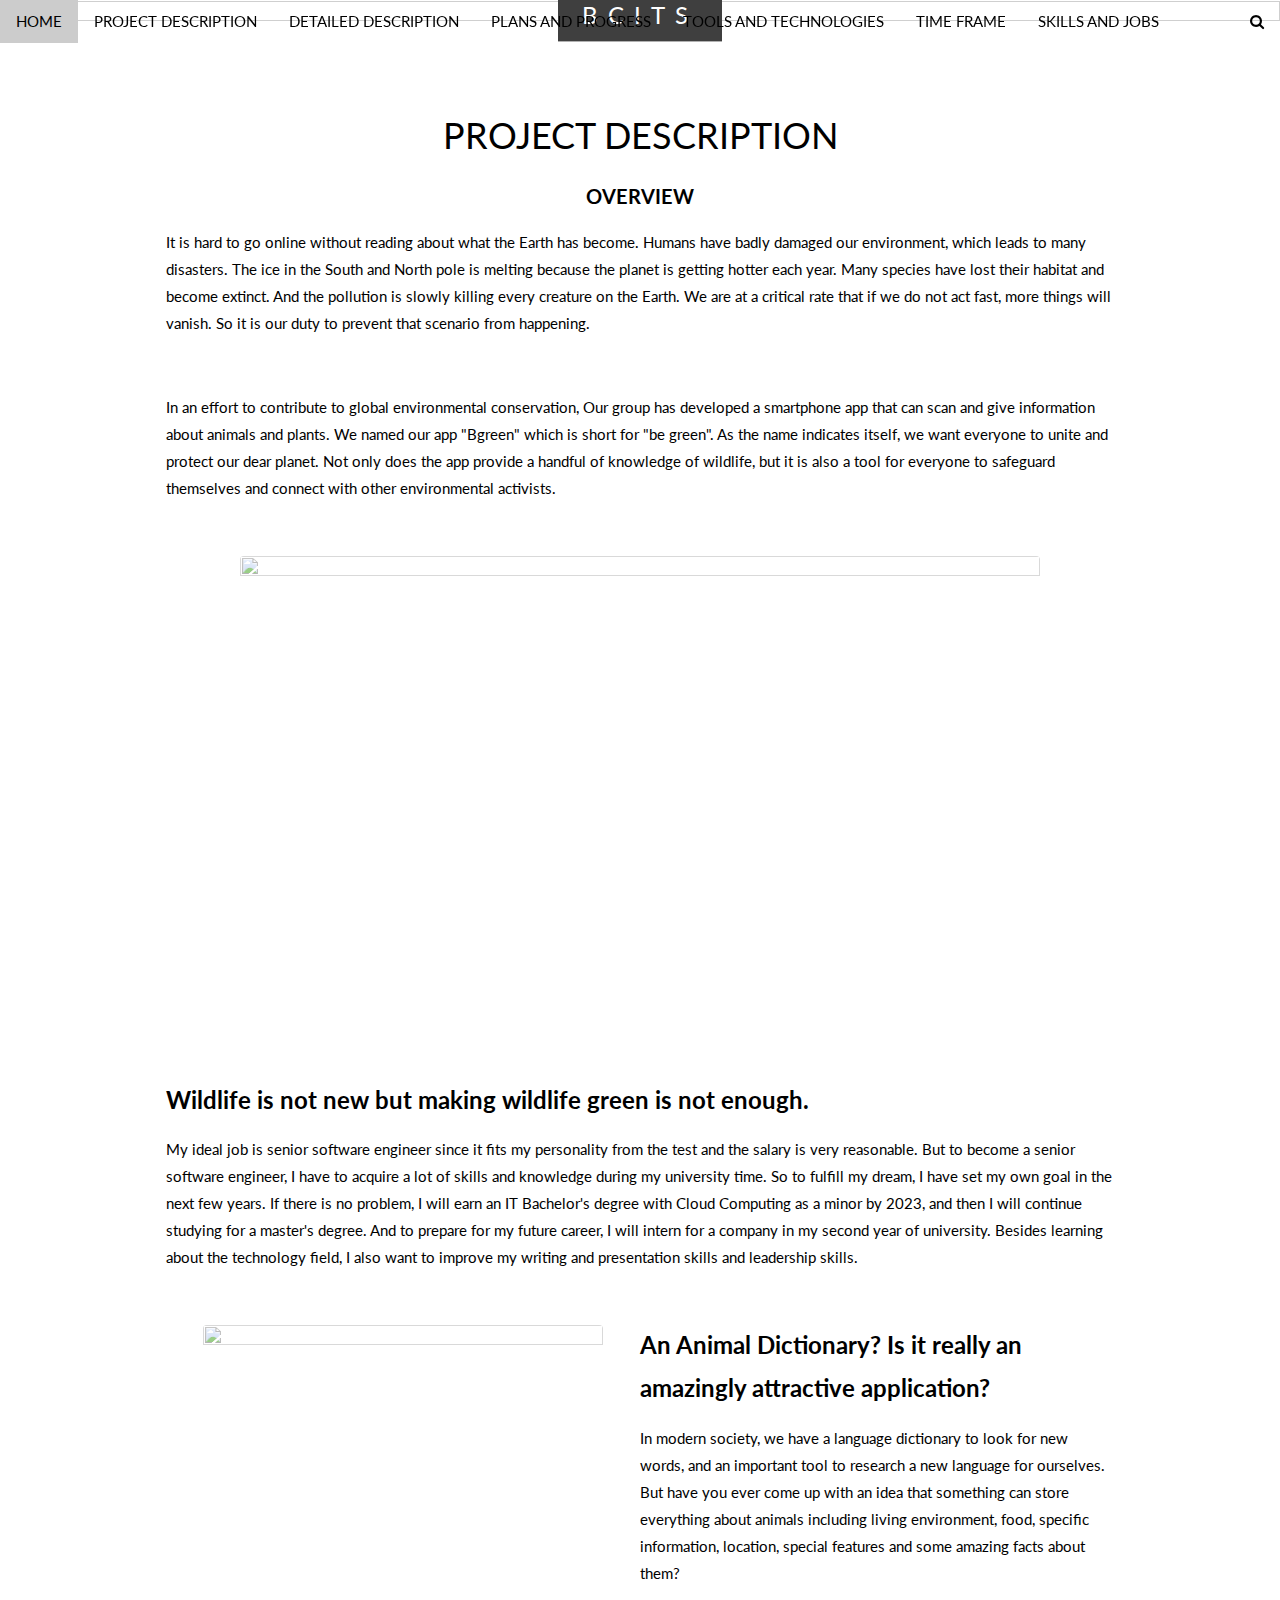
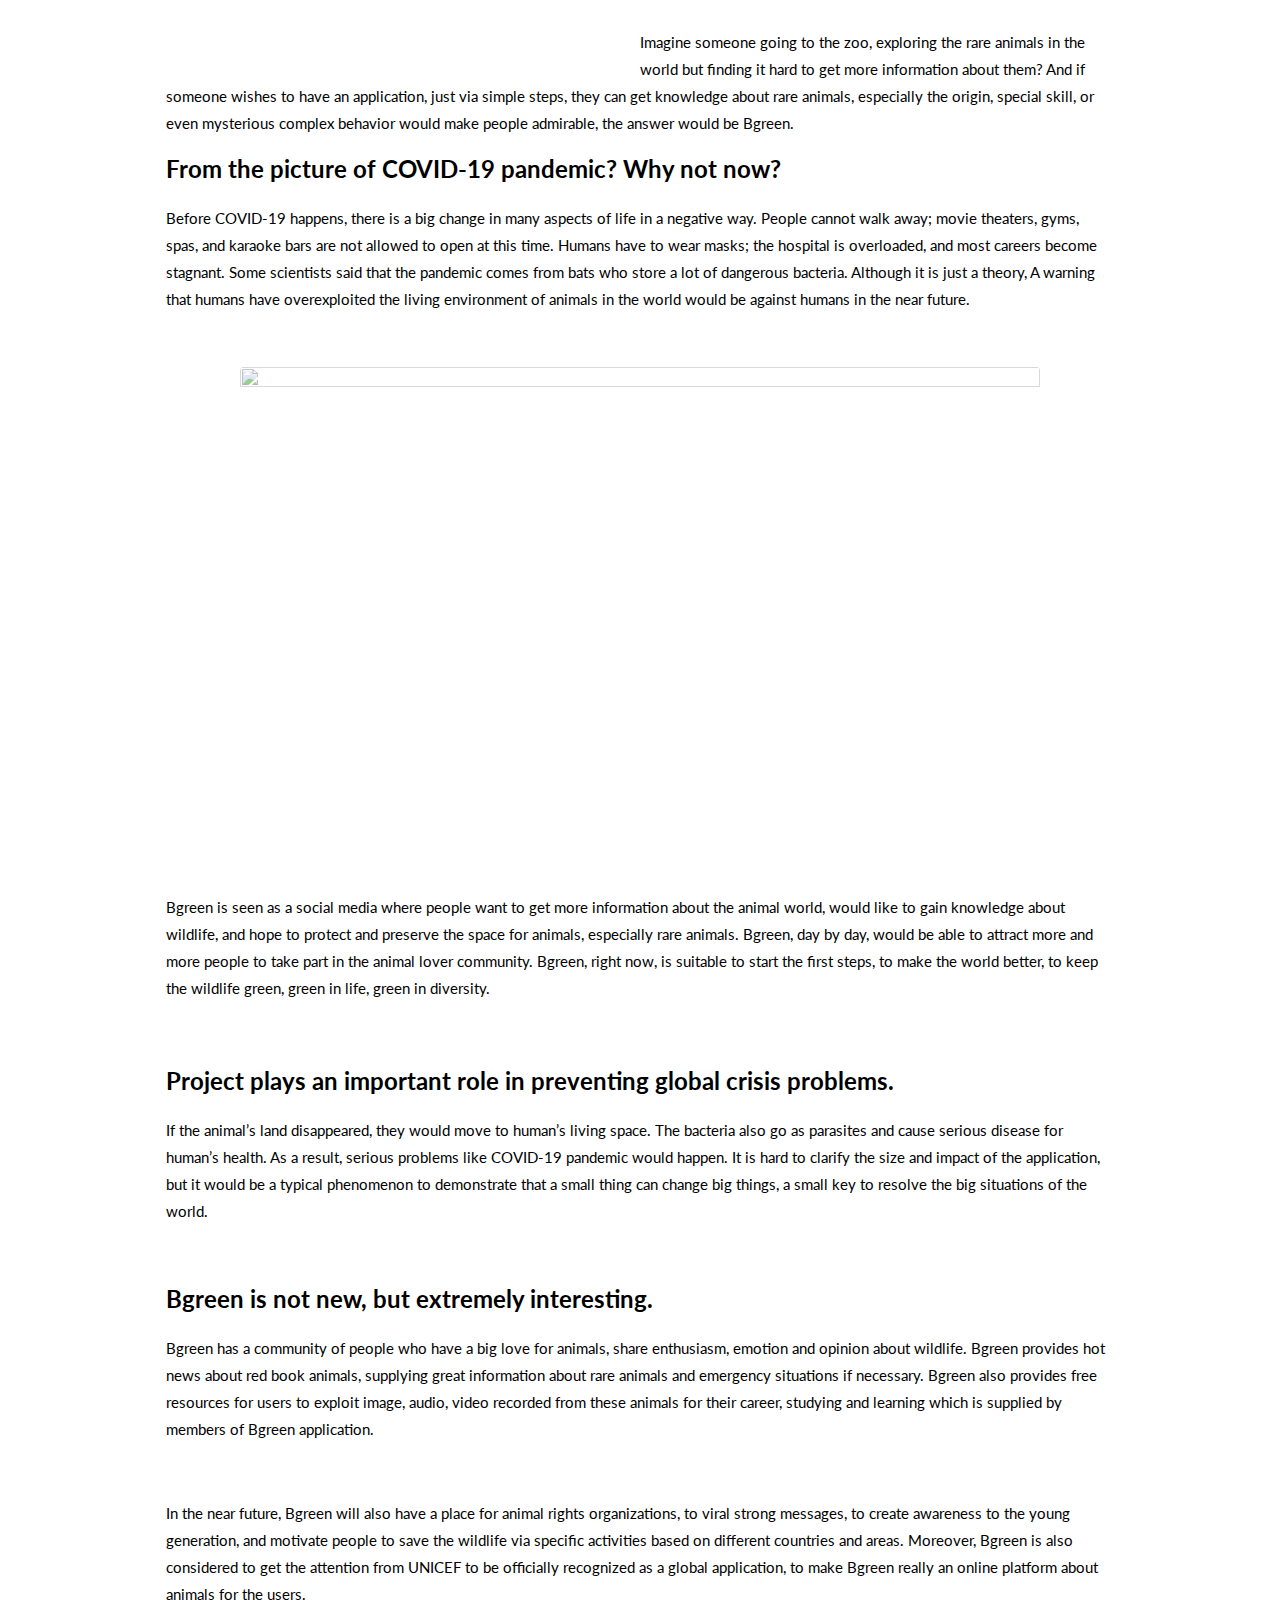
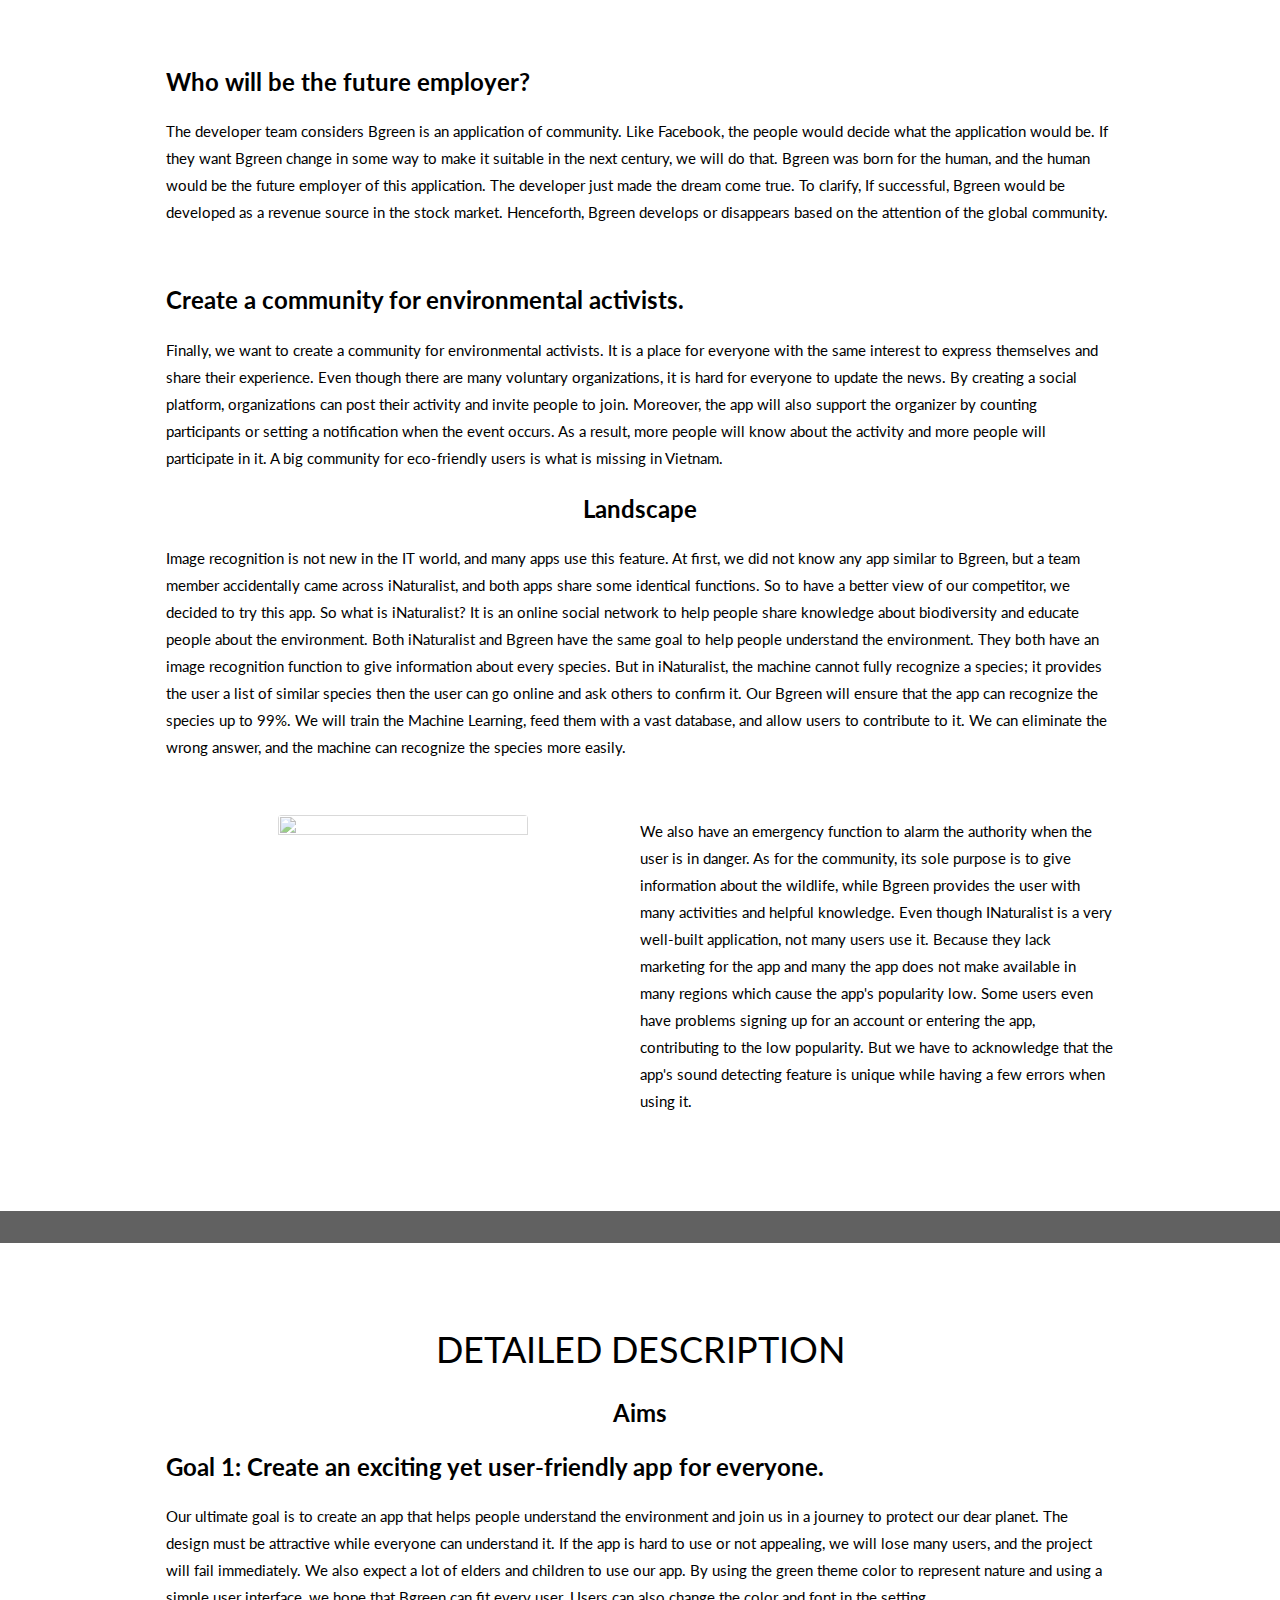
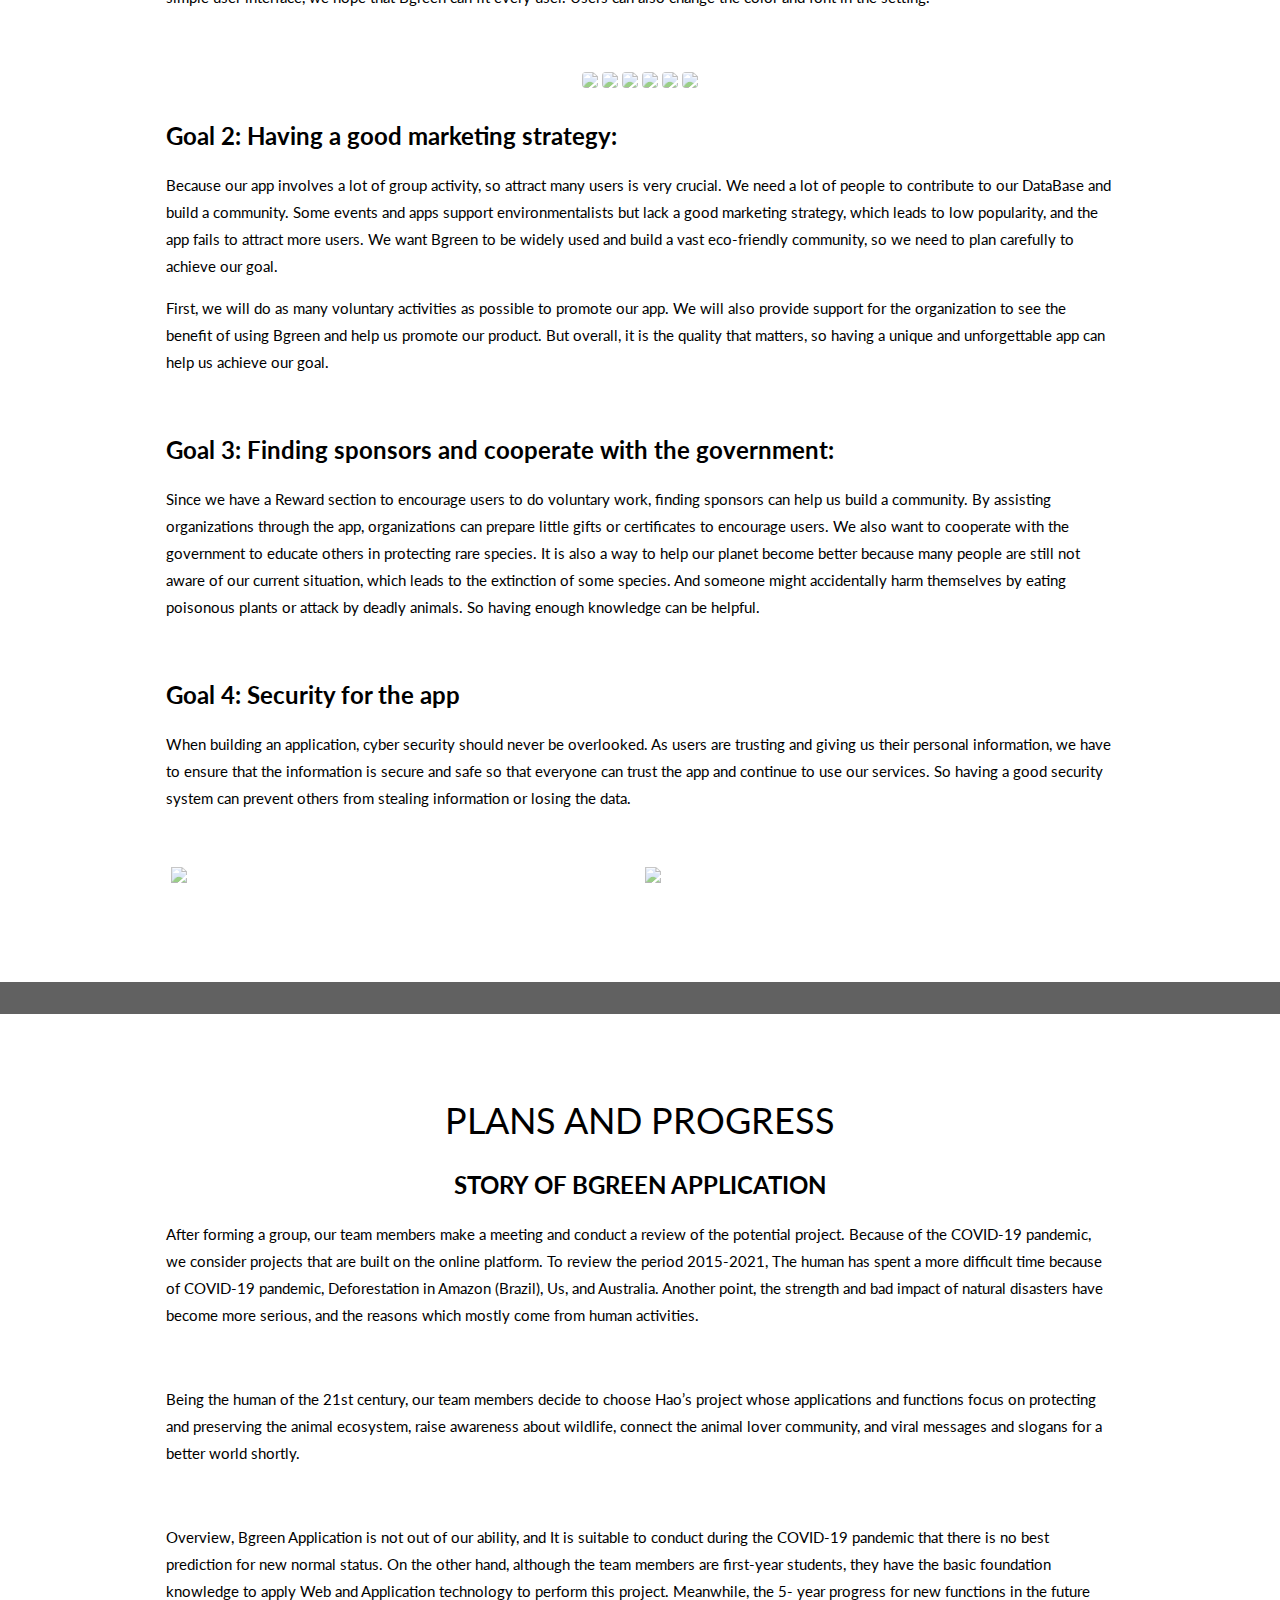
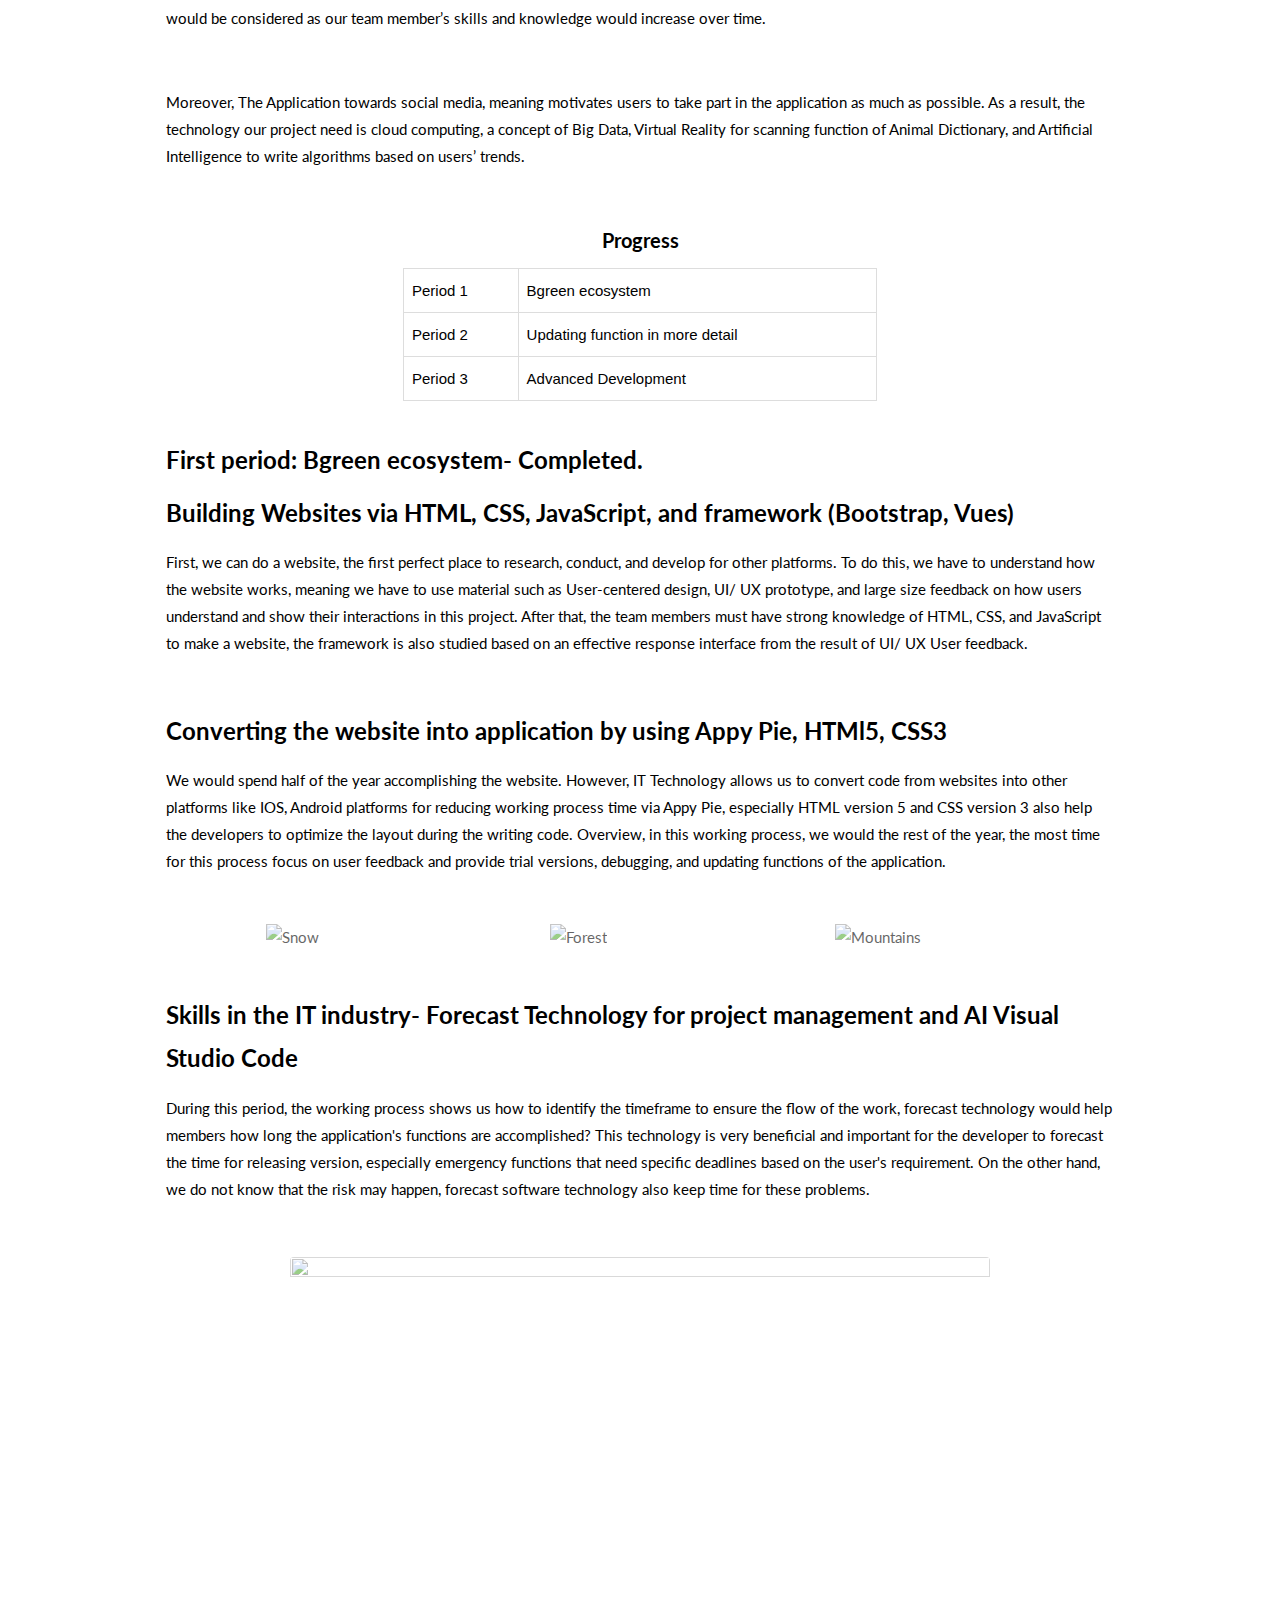
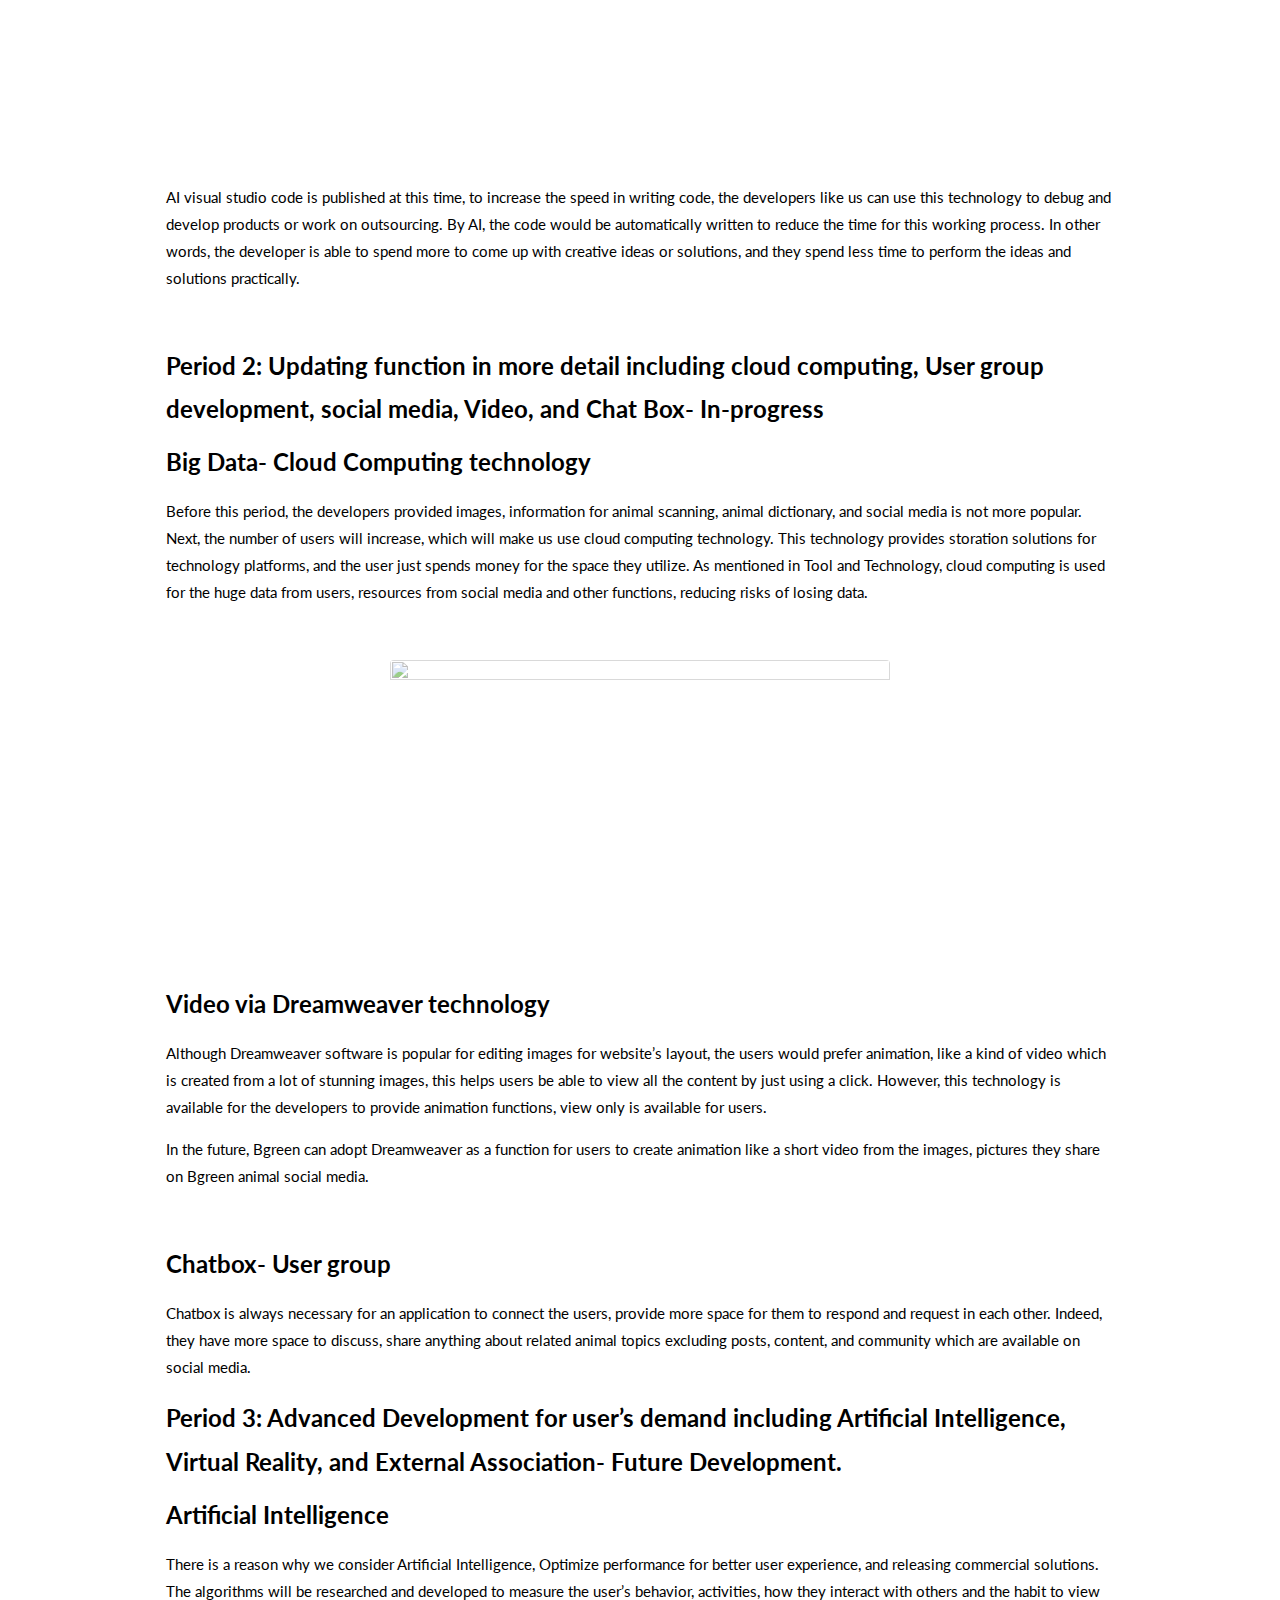
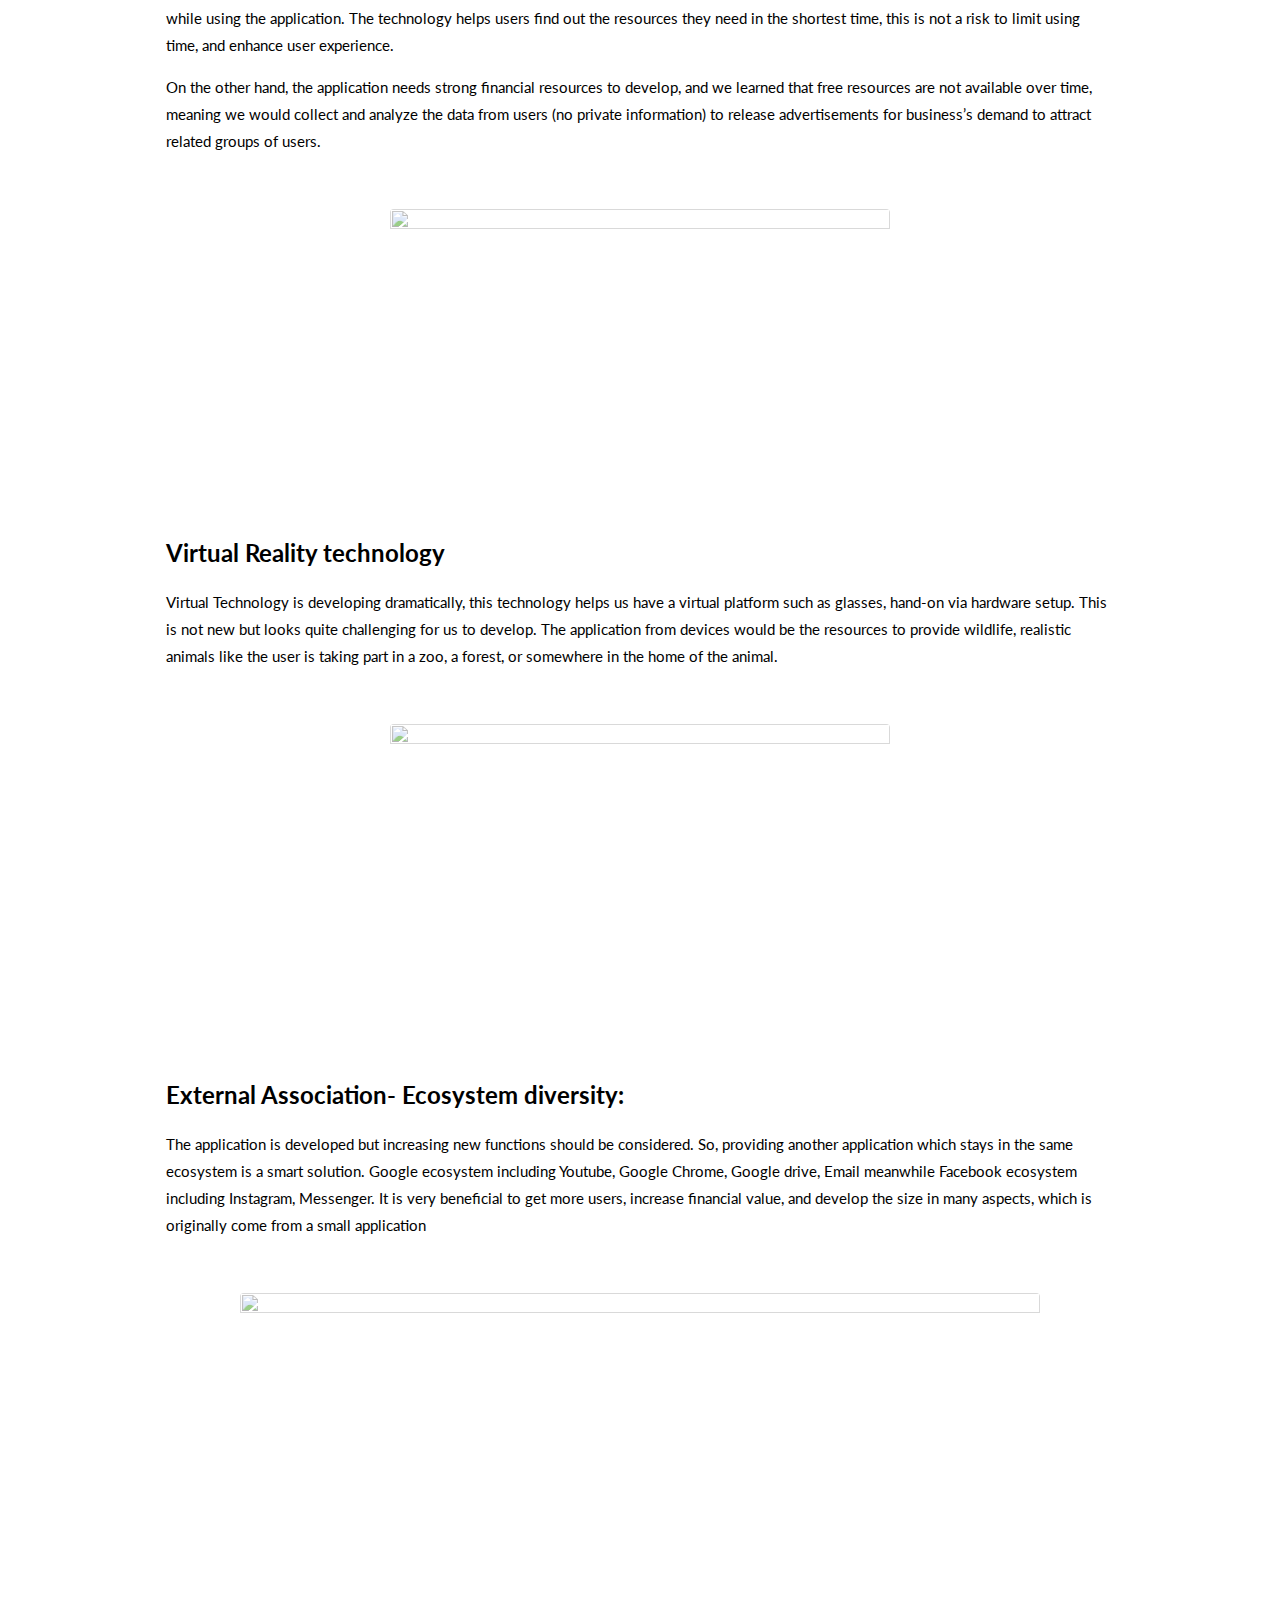
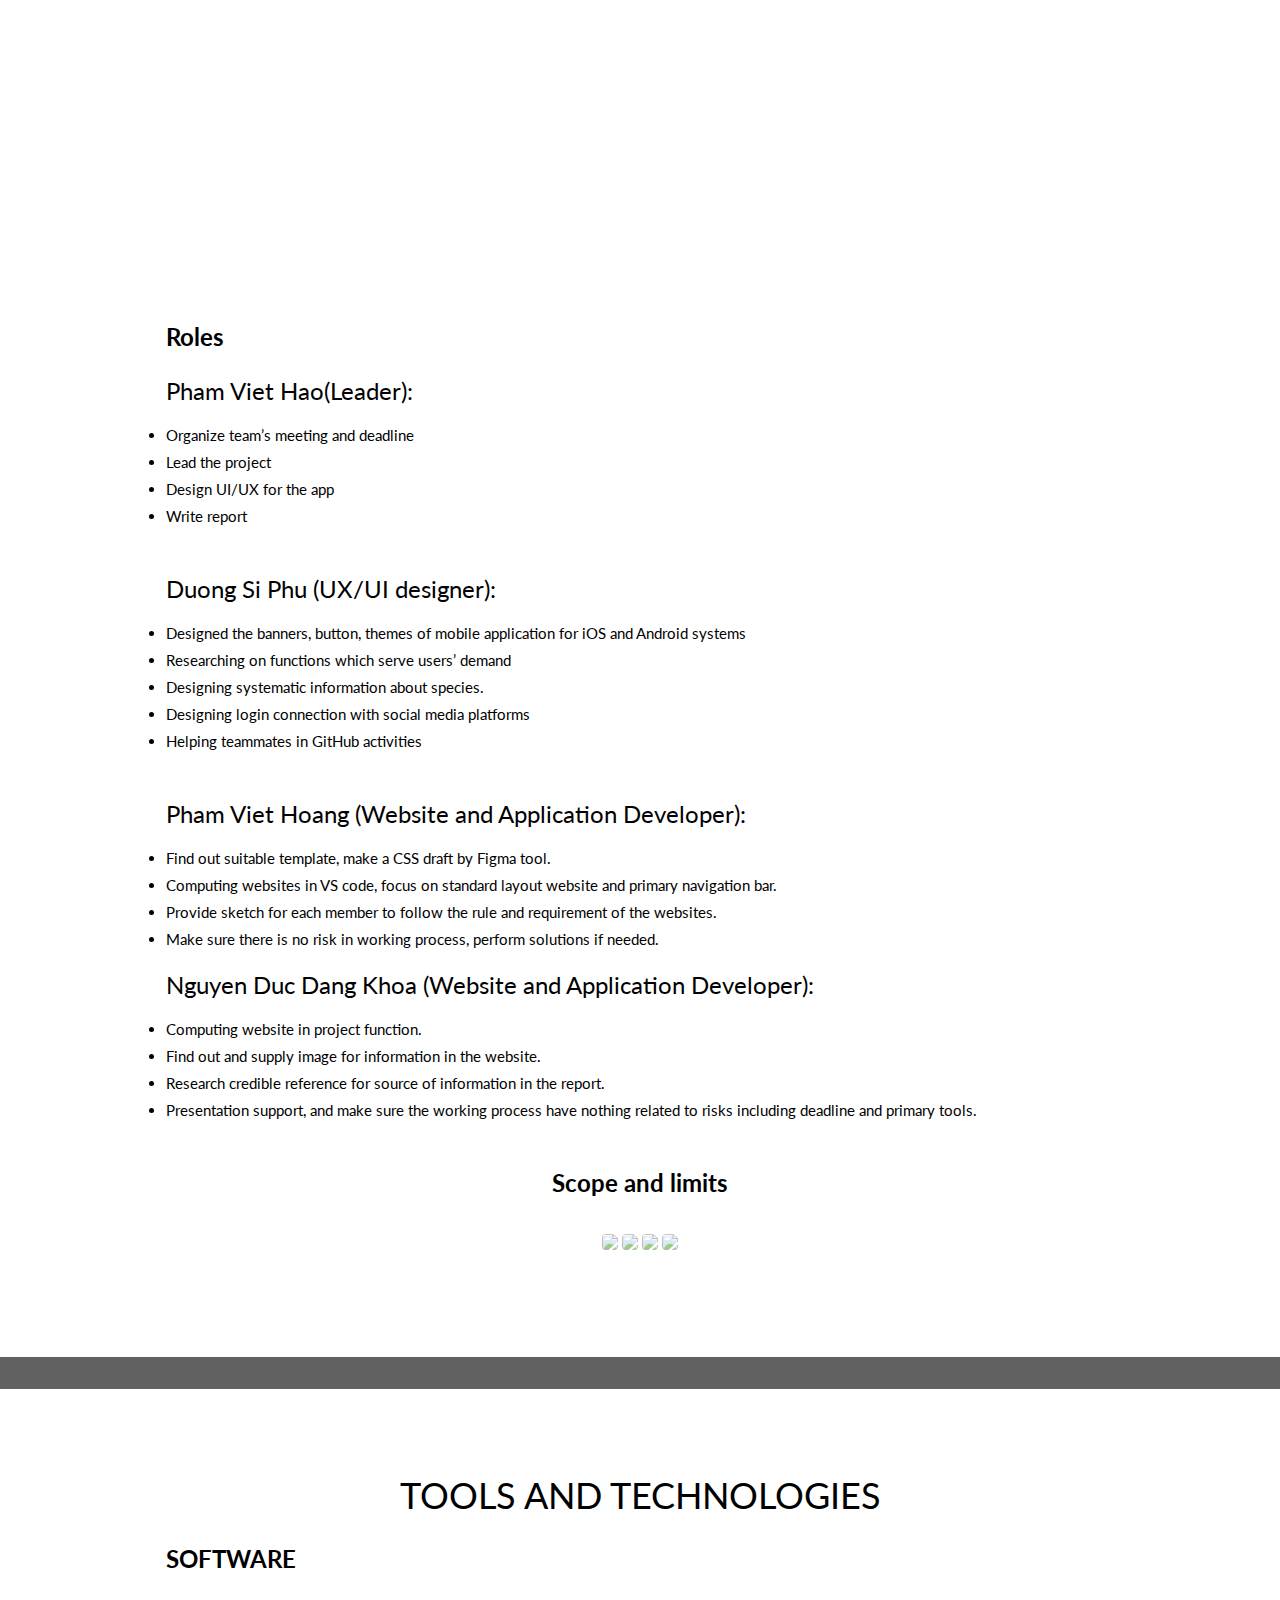
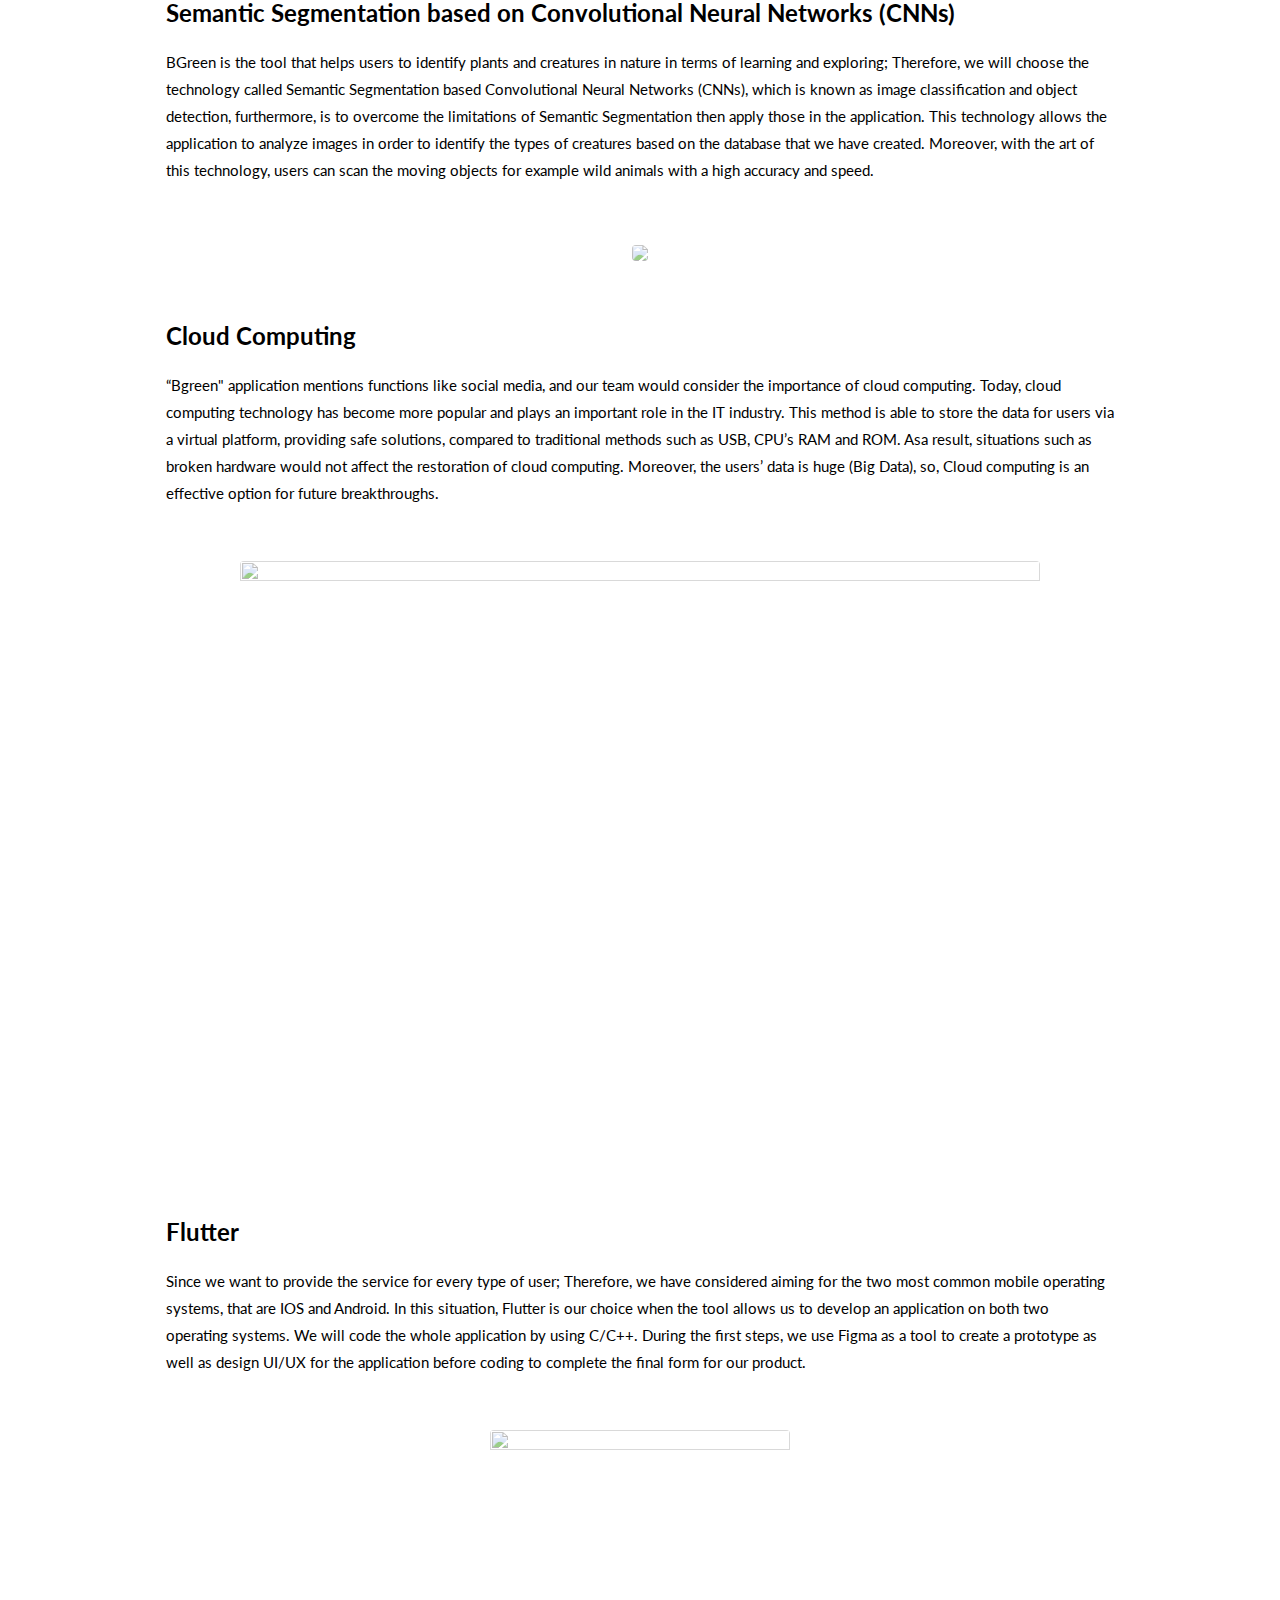
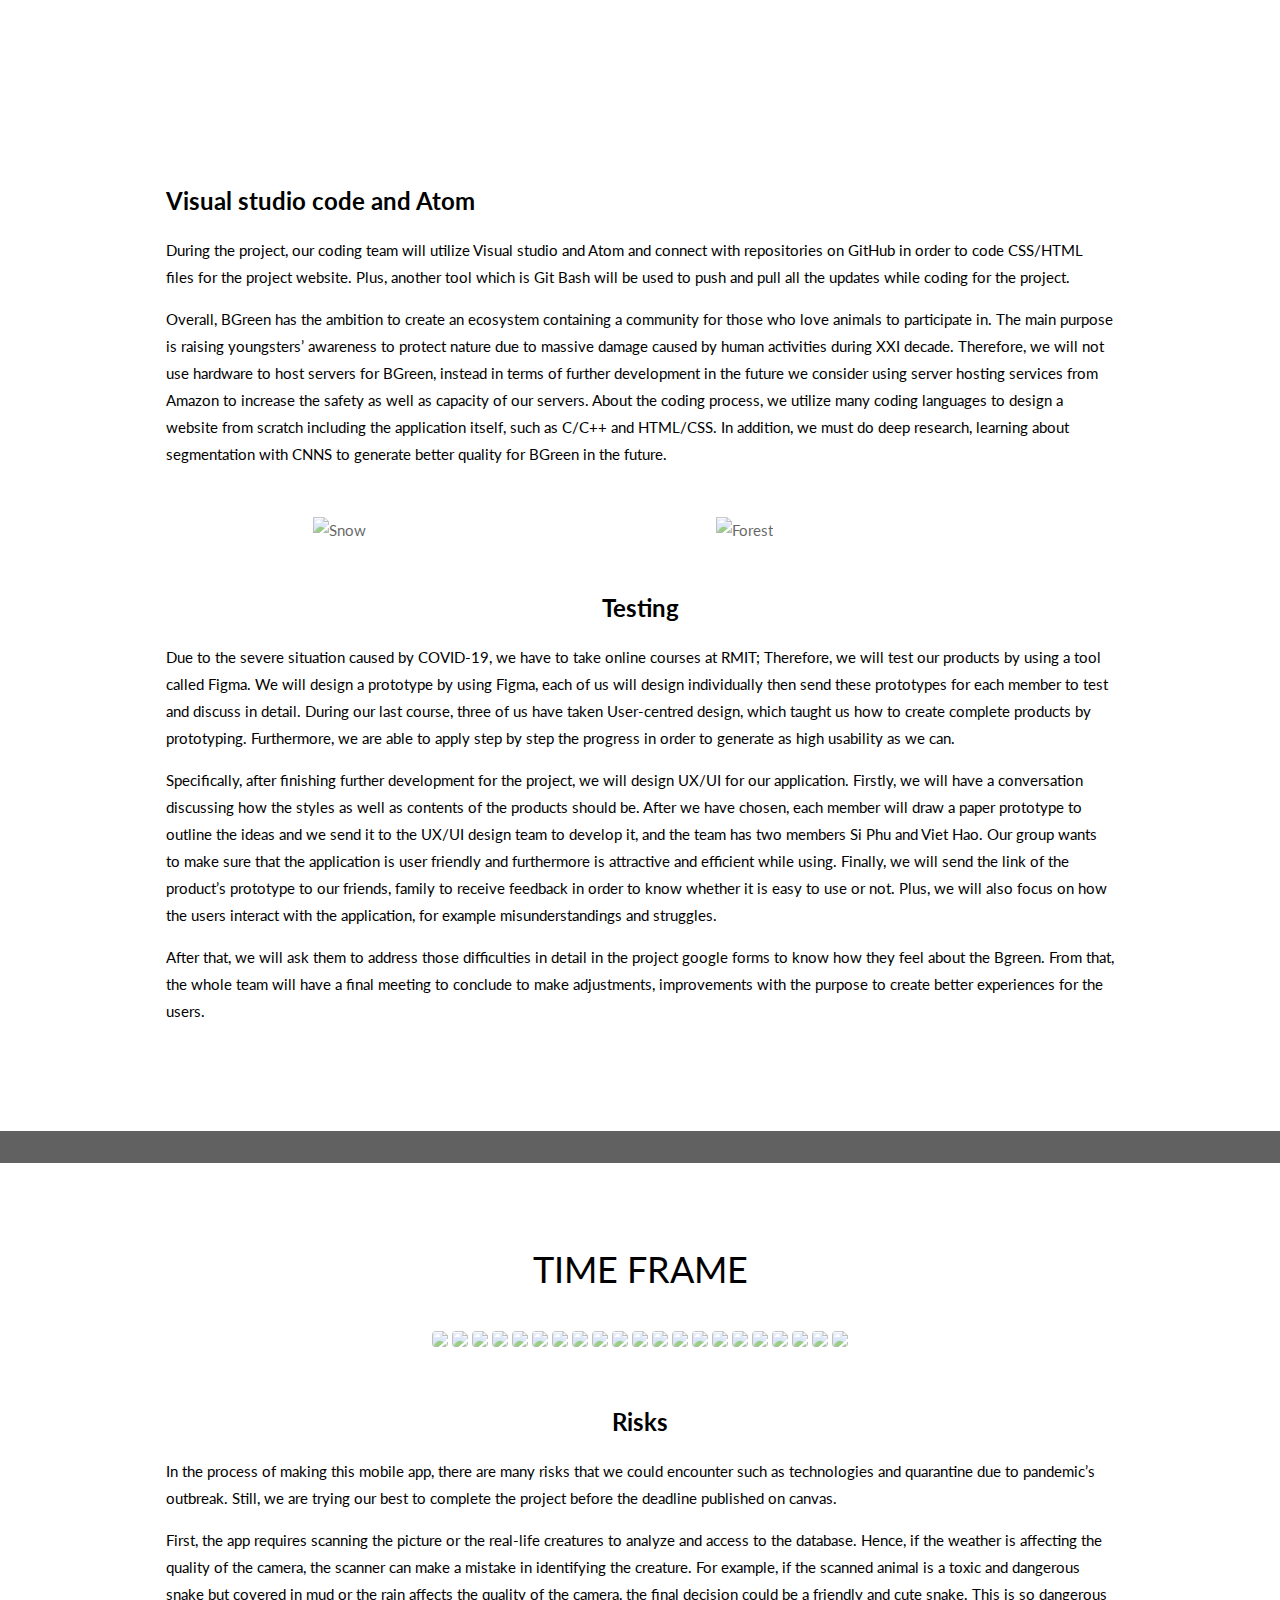
==== BGreenApplication.html @ 37f16342 "Add files via upload" ====
<!DOCTYPE html>
<html>
<title>BCITS </title>
<meta charset="UTF-8">
<meta name="viewport" content="width=device-width, initial-scale=1">
<link rel="stylesheet" href="https://www.w3schools.com/w3css/4/w3.css">
<link rel="stylesheet" href="https://fonts.googleapis.com/css?family=Lato">
<link rel="stylesheet" href="https://cdnjs.cloudflare.com/ajax/libs/font-awesome/4.7.0/css/font-awesome.min.css">
<link rel="stylesheet" href="layout.css">
<body>
  <!-- Navbar (sit on top) -->
  <div class="w3-top">
      <div class="w3-bar" id="myNavbar">
          <a class="w3-bar-item w3-button w3-hover-black w3-hide-medium w3-hide-large w3-right"
              href="javascript:void(0);" onclick="toggleFunction()" title="Toggle Navigation Menu">
              <i class="fa fa-bars"></i>
          </a>
          <a href="index.html" class="w3-bar-item w3-button">HOME </a>
          <a href="#project" class="w3-bar-item w3-button">PROJECT DESCRIPTION</a>
          <a href="#detailed" class="w3-bar-item w3-button w3-hide-small"> DETAILED DESCRIPTION </a>
          <a href="#plans" class="w3-bar-item w3-button w3-hide-small"> PLANS AND PROGRESS </a>
          <a href="#tools" class="w3-bar-item w3-button w3-hide-small"> TOOLS AND TECHNOLOGIES </a>
          <a href="#time" class="w3-bar-item w3-button w3-hide-small"> TIME FRAME </a>
          <a href="#skills" class="w3-bar-item w3-button w3-hide-small"> SKILLS AND JOBS</a>
          <a href="#" class="w3-bar-item w3-button w3-hide-small w3-right w3-hover-red">
              <i class="fa fa-search"></i>
          </a>
      </div>

      <!-- Navbar on small screens -->
      <div id="navDemo" class="w3-bar-block w3-white w3-hide w3-hide-large w3-hide-medium">

          <a href="#project" class="w3-bar-item w3-button" onclick="toggleFunction()">PROJECT DESCRIPTION</a>
          <a href="#detailed" class="w3-bar-item w3-button" onclick="toggleFunction()">DETAILED DESCRIPTION</a>
          <a href="#plans" class="w3-bar-item w3-button" onclick="toggleFunction()">PLANS AND PROGRESS</a>
          <a href="#tools" class="w3-bar-item w3-button" onclick="toggleFunction()">TOOLS AND TECHNOLOGIES</a>
          <a href="#time" class="w3-bar-item w3-button" onclick="toggleFunction()">TIME FRAME</a>
          <a href="#skills" class="w3-bar-item w3-button" onclick="toggleFunction()">SKILLS AND JOBS</a>


      </div>
  </div>

  <!-- First Parallax Image with Logo Text -->
  <div class=" w3-display-container w3-opacity-min" id="home" >
        <img src="./pics/forest.jpg" width="100%" height="50%" >
      <div class="w3-display-middle" style="white-space:nowrap;">
          <span class="w3-center w3-padding-large w3-black w3-xlarge w3-wide w3-animate-opacity"> BCITS  <span
                  class="w3-hide-small" </span>
      </div>
  </div>





  <!-- Project description -->
  <div class="w3-content w3-container w3-padding-64"id="project">
      <h1 class="w3-center"> PROJECT DESCRIPTION</h1>
      <h4 class="w3-center"><strong> OVERVIEW</strong> </h4>
      <p> It is hard to go online without reading about what the Earth has become. Humans have badly damaged our environment, which leads to many disasters. The ice in the South and North pole is melting because the planet is getting hotter each year. Many species have lost their habitat and become extinct. And the pollution is slowly killing every creature on the Earth. We are at a critical rate that if we do not act fast, more things will vanish. So it is our duty to prevent that scenario from happening. </p><br>
      <p>In an effort to contribute to global environmental conservation, Our group has developed a smartphone app that can scan and give information about animals and plants. We named our app "Bgreen" which is short for "be green".  As the name indicates itself, we want everyone to unite and protect our dear planet. Not only does the app provide a handful of knowledge of wildlife, but it is also a tool for everyone to safeguard themselves and connect with other environmental activists. </p><br>
      <div class="w3-row">
          <div class=" m6 w3-center w3-padding-large">

              <img src="./pics/p1.jpg" class="w3-round w3-image w3-opacity w3-hover-opacity-off"
                  width="800" height="500">
          </div>

          <!-- 1.movivation -->
          <div>
            <h3><strong> Wildlife is not new but making wildlife green is not enough.</strong></h3>
              <p>My ideal job is senior software engineer since it fits my personality from the test and the salary is very reasonable. But to become a senior software engineer, I have to acquire a lot of skills and knowledge during my university time. So to fulfill my dream, I have set my own goal in the next few years. If there is no problem, I will earn an IT Bachelor's degree with Cloud Computing as a minor by 2023, and then I will continue studying for a master's degree. And to prepare for my future career, I will intern for a company in my second year of university. Besides learning about the technology field, I also want to improve my writing and presentation skills and leadership skills.</p><br>
          </div>
          <!-- 2.motivation-->
                <div class="w3-col m6 w3-center w3-padding-large">

                    <img src="./pics/IMG_4977.jpg" class="w3-round w3-image w3-opacity w3-hover-opacity-off"
                        width="400" height="320">
                </div>

          <div>
            <h3><strong>An Animal Dictionary? Is it really an amazingly attractive application?</strong></h3>
            <p>In modern society, we have a language dictionary to look for new words, and an important tool to research a new language for ourselves. But have you ever come up with an idea that something can store everything about animals including living environment, food, specific information, location, special features and some amazing facts about them? </p><br>
            Imagine someone going to the zoo, exploring the rare animals in the world but finding it hard to get more information about them? And if someone wishes to have an application, just via simple steps, they can get knowledge about rare animals, especially the origin, special skill, or even mysterious complex behavior would make people admirable, the answer would be Bgreen.<br>
          </div>
          <!--3.motivation -->

          <div>
            <h3><strong>From the picture of COVID-19 pandemic? Why not now?</strong></h3>
              <p>Before COVID-19 happens, there is a big change in many aspects of life in a negative way. People cannot walk away; movie theaters, gyms, spas, and karaoke bars are not allowed to open at this time. Humans have to wear masks; the hospital is overloaded, and most careers become stagnant. Some scientists said that the pandemic comes from bats who store a lot of dangerous bacteria. Although it is just a theory, A warning that humans have overexploited the living environment of animals in the world would be against humans in the near future.</p><br>
              <div class="m6 w3-center w3-padding-large">
                      <img src="./pics/IMG_4975.jpg" class=" w3-center     w3-round w3-image w3-opacity w3-hover-opacity-off"
                      width="800" height="500">
                </div>
              <p>Bgreen is seen as a social media where people want to get more information about the animal world, would like to gain knowledge about wildlife, and hope to protect and preserve the space for animals, especially rare animals. Bgreen, day by day, would be able to attract more and more people to take part in the animal lover community. Bgreen, right now, is suitable to start the first steps, to make the world better, to keep the wildlife green, green in life, green in diversity.<p><br>
          </div>

          <!--4.motivation -->
              <h3><strong>Project plays an important role in preventing global crisis problems.</strong></h3>
              <p>If the animal’s land disappeared, they would move to human’s living space. The bacteria also go as parasites and cause serious disease for human’s health. As a result, serious problems like COVID-19 pandemic would happen. It is hard to clarify the size and impact of the application, but it would be a typical phenomenon to demonstrate that a small thing can change big things, a small key to resolve the big situations of the world.</p><br>

          <!--5.motivation -->
              <h3><strong>Bgreen is not new, but extremely interesting.</strong></h3>
              <p>Bgreen has a community of people who have a big love for animals, share enthusiasm, emotion and opinion about wildlife. Bgreen provides hot news about red book animals, supplying great information about rare animals and emergency situations if necessary. Bgreen also provides free resources for users to exploit image, audio, video recorded from these animals for their career, studying and learning which is supplied by members of Bgreen application.</p><br>
              <p>In the near future, Bgreen will also have a place for animal rights organizations, to viral strong messages, to create awareness to the young generation, and motivate people to save the wildlife via specific activities based on different countries and areas. Moreover, Bgreen is also considered to get the attention from UNICEF to be officially recognized as a global application, to make Bgreen really an online platform about animals for the users.</p><br>
          <!--6.motivation -->
              <h3><strong>Who will be the future employer?</strong></h3>
              <p>The developer team considers Bgreen is an application of community. Like Facebook, the people would decide what the application would be. If they want Bgreen change in some way to make it suitable in the next century, we will do that. Bgreen was born for the human, and the human would be the future employer of this application. The developer just made the dream come true.
              To clarify, If successful, Bgreen would be developed as a revenue source in the stock market. Henceforth, Bgreen develops or disappears based on the attention of the global community.
              </p><br>

          <!--7.motivation -->
              <h3><strong>Create a community for environmental activists. </strong></h3>
              <p>Finally, we want to create a community for environmental activists. It is a place for everyone with the same interest to express themselves and share their experience. Even though there are many voluntary organizations, it is hard for everyone to update the news. By creating a social platform, organizations can post their activity and invite people to join. Moreover, the app will also support the organizer by counting participants or setting a notification when the event occurs. As a result, more people will know about the activity and more people will participate in it. A big community for eco-friendly users is what is missing in Vietnam.</p>

              <h3 class="w3-center"><strong> Landscape</strong> </h3>
              <p>Image recognition is not new in the IT world, and many apps use this feature. At first, we did not know any app similar to Bgreen, but a team member accidentally came across iNaturalist, and both apps share some identical functions. So to have a better view of our competitor, we decided to try this app. So what is iNaturalist? It is an online social network to help people share knowledge about biodiversity and educate people about the environment. Both iNaturalist and Bgreen have the same goal to help people understand the environment. They both have an image recognition function to give information about every species. But in iNaturalist, the machine cannot fully recognize a species; it provides the user a list of similar species then the user can go online and ask others to confirm it. Our Bgreen will ensure that the app can recognize the species up to 99%. We will train the Machine Learning, feed them with a vast database, and allow users to contribute to it. We can eliminate the wrong answer, and the machine can recognize the species more easily. </p><br>
              <div class="w3-col m6 w3-center w3-padding-large">

                  <img src="./pics/iNaturalist_image.png" class="w3-round w3-image w3-opacity w3-hover-opacity-off"
                      width="250" height="320">
              </div>
              <p>We also have an emergency function to alarm the authority when the user is in danger. As for the community, its sole purpose is to give information about the wildlife, while Bgreen provides the user with many activities and helpful knowledge. Even though INaturalist is a very well-built application, not many users use it. Because they lack marketing for the app and many the app does not make available in many regions which cause the app's popularity low. Some users even have problems signing up for an account or entering the app, contributing to the low popularity. But we have to acknowledge that the app's sound detecting feature is unique while having a few errors when using it. </p>

         </div>
    </div>

    <div class="w3-row w3-center w3-dark-grey w3-padding-16">
    </div>




              <!-- Detailed description -->
      <div class="w3-content w3-container w3-padding-64 "id="detailed" >
            <h1 class="w3-center"> DETAILED DESCRIPTION</h1>


            <!--Aims -->
            <h3 class="w3-center"><strong>Aims </strong></h3>
            <!-- goal 1 -->
            <h3><strong>Goal 1: Create an exciting yet user-friendly app for everyone. </strong></h3>
            <p>Our ultimate goal is to create an app that helps people understand the environment and join us in a journey to protect our dear planet. The design must be attractive while everyone can understand it. If the app is hard to use or not appealing, we will lose many users, and the project will fail immediately. We also expect a lot of elders and children to use our app. By using the green theme color to represent nature and using a simple user interface, we hope that Bgreen can fit every user. Users can also change the color and font in the setting.</p><br>
            <div class="m6 w3-center w3-padding-large" >
                  <img src="./pics/figma1.PNG" class="w3-round w3-image w3-opacity w3-hover-opacity-off" width="50%" height="50%">
                  <img src="./pics/figma2.PNG" class="w3-round w3-image w3-opacity w3-hover-opacity-off"width="50%" height="50%">
                  <img src="./pics/figma3.PNG" class="w3-round w3-image w3-opacity w3-hover-opacity-off"width="50%" height="50%">
                  <img src="./pics/figma4.PNG" class="w3-round w3-image w3-opacity w3-hover-opacity-off"width="50%" height="50%">
                  <img src="./pics/figma5.PNG" class="w3-round w3-image w3-opacity w3-hover-opacity-off"width="50%" height="50%">
                  <img src="./pics/figma6.PNG" class="w3-round w3-image w3-opacity w3-hover-opacity-off"width="50%" height="50%">
            </div>
            <!--goal 2 -->
            <h3><strong>Goal 2: Having a good marketing strategy: </strong></h3>
            <p>Because our app involves a lot of group activity, so attract many users is very crucial. We need a lot of people to contribute to our DataBase and build a community. Some events and apps support environmentalists but lack a good marketing strategy, which leads to low popularity, and the app fails to attract more users. We want Bgreen to be widely used and build a vast eco-friendly community, so we need to plan carefully to achieve our goal.</p>
            <p> First, we will do as many voluntary activities as possible to promote our app. We will also provide support for the organization to see the benefit of using Bgreen and help us promote our product. But overall, it is the quality that matters, so having a unique and unforgettable app can help us achieve our goal.</p><br>
            <!--goal 3 -->
            <h3><strong> Goal 3: Finding sponsors and cooperate with the government:</strong></h3>
            <p>Since we have a Reward section to encourage users to do voluntary work, finding sponsors can help us build a community. By assisting organizations through the app, organizations can prepare little gifts or certificates to encourage users. We also want to cooperate with the government to educate others in protecting rare species. It is also a way to help our planet become better because many people are still not aware of our current situation, which leads to the extinction of some species. And someone might accidentally harm themselves by eating poisonous plants or attack by deadly animals. So having enough knowledge can be helpful.</p><br>
            <!--goal 4 -->
            <h3><strong>Goal 4: Security for the app </strong></h3>
            <p>When building an application, cyber security should never be overlooked. As users are trusting and giving us their personal information, we have to ensure that the information is secure and safe so that everyone can trust the app and continue to use our services. So having a good security system can prevent others from stealing information or losing the data.</p><br>

            <div class="row3 w3-opacity w3-hover-opacity-off">
                <div class="column3">
                  <img src="./pics/figma7.png"  style="width:100% ">
                </div>
                <div class="column3">
                    <img src="./pics/figma8.png"  style="width:100%">
                </div>
            </div><br>
  </div>

            <div class="w3-row w3-center w3-dark-grey w3-padding-16"></div>
            <!--plans and progress -->


    <div class="w3-content w3-container w3-padding-64 "id="plans" >
                  <h1 class="w3-center"> PLANS AND PROGRESS</h1>

            <h3 class="w3-center"><strong>STORY OF BGREEN APPLICATION  </strong> </h3>
            <p>After forming a group, our team members make a meeting and conduct a review of the potential project. Because of the COVID-19 pandemic, we consider projects that are built on the online platform. To review the period 2015-2021, The human has spent a more difficult time because of COVID-19 pandemic, Deforestation in Amazon (Brazil), Us, and Australia. Another point, the strength and bad impact of natural disasters have become more serious, and the reasons which mostly come from human activities. </p><br>
            <p>Being the human of the 21st century, our team members decide to choose Hao’s project whose applications and functions focus on protecting and preserving the animal ecosystem, raise awareness about wildlife, connect the animal lover community, and viral messages and slogans for a better world shortly.</p><br>
            <p>Overview, Bgreen Application is not out of our ability, and It is suitable to conduct during the COVID-19 pandemic that there is no best prediction for new normal status. On the other hand, although the team members are first-year students, they have the basic foundation knowledge to apply Web and Application technology to perform this project. Meanwhile, the 5- year progress for new functions in the future would be considered as our team member’s skills and knowledge would increase over time.</p><br>
            <p>Moreover, The Application towards social media, meaning motivates users to take part in the application as much as possible. As a result, the technology our project need is cloud computing, a concept of Big Data, Virtual Reality for scanning function of Animal Dictionary, and Artificial Intelligence to write algorithms based on users’ trends.</p><br>

            <h4 class="w3-center"> <strong> Progress</strong> </h4>
                <div >
                    <table>
                      <tr>
                        <tr>
                          <td>Period 1</td>
                          <td>Bgreen ecosystem</td>
                        </tr>

                      <tr>
                          <td>Period 2</td>
                          <td>Updating function in more detail</td>
                      </tr>

                      <tr>
                          <td>Period 3</td>
                          <td>Advanced Development </td>
                      </tr>
                    </table><br>
                </div>
              <!--first period -->
              <h3><strong>First period: Bgreen ecosystem- Completed. </strong></h3>
              <h3><strong>Building Websites via HTML, CSS, JavaScript, and framework (Bootstrap, Vues) </strong></h3>
              <p>First, we can do a website, the first perfect place to research, conduct, and develop for other platforms. To do this, we have to understand how the website works, meaning we have to use material such as User-centered design, UI/ UX prototype, and large size feedback on how users understand and show their interactions in this project. After that, the team members must have strong knowledge of HTML, CSS, and JavaScript to make a website, the framework is also studied based on an effective response interface from the result of UI/ UX User feedback. </p><br>
              <h3> <strong>  Converting the website into application by using Appy Pie, HTMl5, CSS3</strong></h3>
              <p>We would spend half of the year accomplishing the website. However, IT Technology allows us to convert code from websites into other platforms like IOS, Android platforms for reducing working process time via Appy Pie, especially HTML version 5 and CSS version 3 also help the developers to optimize the layout during the writing code. Overview, in this working process, we would the rest of the year, the most time for this process focus on user feedback and provide trial versions, debugging, and updating functions of the application.</p><br>
              <div class="row w3-opacity w3-hover-opacity-off">
                <div class="column">
                  <img src="./pics/css-3.png" alt="Snow" style="width:50% ">
                </div>
                <div class="column">
                  <img src="./pics/html-5.png" alt="Forest" style="width:50%">
                </div>
                <div class="column">
                  <img src="./pics/appypie.png" alt="Mountains" style="width:50%">
                </div>
              </div><br>
              <h3><strong> Skills in the IT industry- Forecast Technology for project management and AI Visual Studio Code</strong></h3>
              <p>During this period, the working process shows us how to identify the timeframe to ensure the flow of the work, forecast technology would help members how long the application's functions are accomplished? This technology is very beneficial and important for the developer to forecast the time for releasing version, especially emergency functions that need specific deadlines based on the user's requirement. On the other hand, we do not know that the risk may happen, forecast software technology also keep time for these problems.</p><br>
              <div class="m6 w3-center w3-padding-large">
                  <img src="./pics/intellisense_packagejson.gif" class="w3-round w3-image w3-opacity w3-hover-opacity-off"
                  width="700" height="500"  >
              </div>
              <p>AI visual studio code is published at this time, to increase the speed in writing code, the developers like us can use this technology to debug and develop products or work on outsourcing. By AI, the code would be automatically written to reduce the time for this working process. In other words, the developer is able to spend more to come up with creative ideas or solutions, and they spend less time to perform the ideas and solutions practically.</p><br>

              <!--second period -->
              <h3><strong>Period 2: Updating function in more detail including cloud computing, User group development, social media, Video, and Chat Box- In-progress</strong> </h3>
              <h3><strong>Big Data- Cloud Computing technology</strong></h3>
              <p>Before this period, the developers provided images, information for animal scanning, animal dictionary, and social media is not more popular. Next, the number of users will increase, which will make us use cloud computing technology. This technology provides storation solutions for technology platforms, and the user just spends money for the space they utilize. As mentioned in Tool and Technology, cloud computing is used for the huge data from users, resources from social media and other functions, reducing risks of losing data.</p><br>
              <div class="m6 w3-center w3-padding-large">
                  <img src="./pics/Bigdata.jpg" class="w3-round w3-image w3-opacity w3-hover-opacity-off"
                  width="500" height="300">
              </div>

              <h3><strong>Video via Dreamweaver technology</strong> </h3>
              <p>Although Dreamweaver software is popular for editing images for website’s layout, the users would prefer animation, like a kind of video which is created from a lot of stunning images, this helps users be able to view all the content by just using a click. However, this technology is available for the developers to provide animation functions, view only is available for users.</p>
              <p>In the future, Bgreen can adopt Dreamweaver as a function for users to create animation like a short video from the images, pictures they share on Bgreen animal social media.</p><br>
              <h3><strong>Chatbox- User group </strong></h3>
              <p>Chatbox is always necessary for an application to connect the users, provide more space for them to respond and request in each other. Indeed, they have more space to discuss, share anything about related animal topics excluding posts, content, and community which are available on social media.</p>


              <!--third period -->
              <h3><strong>Period 3: Advanced Development for user’s demand including Artificial Intelligence, Virtual Reality, and External Association- Future Development. </strong></h3>
              <h3><strong>Artificial Intelligence </strong></h3>
              <p>There is a reason why we consider Artificial Intelligence, Optimize performance for better user experience, and releasing commercial solutions. The algorithms will be researched and developed to measure the user’s behavior, activities, how they interact with others and the habit to view while using the application. The technology helps users find out the resources they need in the shortest time, this is not a risk to limit using time, and enhance user experience.</p>
              <p>On the other hand, the application needs strong financial resources to develop, and we learned that free resources are not available over time, meaning we would collect and analyze the data from users (no private information) to release advertisements for business’s demand to attract related groups of users. </p><br>

              <div class="m6 w3-center w3-padding-large">
                  <img src="./pics/AI.jpg" class="w3-round w3-image w3-opacity w3-hover-opacity-off"
                  width="500" height="300"  >
              </div>

              <h3><strong> Virtual Reality technology </strong></h3>


              <p>Virtual Technology is developing dramatically, this technology helps us have a virtual platform such as glasses, hand-on via hardware setup. This is not new but looks quite challenging for us to develop. The application from devices would be the resources to provide wildlife, realistic animals like the user is taking part in a zoo, a forest, or somewhere in the home of the animal.</p><br>
              <div class="m6 w3-center w3-padding-large">
                  <img src="./pics/Virtualreality.jpg" class="w3-round w3-image w3-opacity w3-hover-opacity-off"
                  width="500" height="300" >
              </div><br>
              <h3><strong>External Association- Ecosystem diversity: </strong></h3>
              <p>The application is developed but increasing new functions should be considered. So, providing another application which stays in the same ecosystem is a smart solution. Google ecosystem including Youtube, Google Chrome, Google drive, Email meanwhile Facebook ecosystem including Instagram, Messenger. It is very beneficial to get more users, increase financial value, and develop the size in many aspects, which is originally come from a small application</p><br>
                <div class="m6 w3-center w3-padding-large">
                  <img src="./pics/Capture.PNG" class="w3-round w3-image w3-opacity w3-hover-opacity-off"
                  width="800" height="600"><br>
              </div>

              <!-- roles -->
              <h3><strong> Roles</strong></h3>
              <h3>Pham Viet Hao(Leader):</h3>
              <li>Organize team’s meeting and deadline</li>
              <li> Lead the project</li>
              <li> Design UI/UX for the app</li>
              <li> Write report</li><br>

              <h3>Duong Si Phu (UX/UI designer):</h3>
              <li> Designed the banners, button, themes of mobile application for iOS and Android systems</li>
              <li> Researching on functions which serve users’ demand</li>
              <li> Designing systematic information about species.</li>
              <li> Designing login connection with social media platforms </li>
              <li> Helping teammates in GitHub activities</li><br>

              <h3>Pham Viet Hoang (Website and Application Developer):</h3>
              <li> Find out suitable template, make a CSS draft by Figma tool.</li>
              <li> Computing websites in VS code, focus on standard layout website and primary navigation bar.</li>
              <li>Provide sketch for each member to follow the rule and requirement of the websites.</li>
              <li>Make sure there is no risk in working process, perform solutions if needed.</li>

              <h3>Nguyen Duc Dang Khoa (Website and Application Developer):</h3>
              <li> Computing website in project function.</li>
              <li> Find out and supply image for information in the website.</li>
              <li> Research credible reference for source of information in the report.</li>
              <li>Presentation support, and make sure the working process have nothing related to risks including deadline and primary tools.</li><br>







              <!-- Scope and limits -->
              <h3 class="w3-center"><strong>Scope and limits </strong></h3>
              <div class="m6 w3-center w3-padding-large">
                    <img src="./pics/scope.PNG" class="w3-round w3-image w3-opacity w3-hover-opacity-off" width="75%">
                    <img src="./pics/scope 2.PNG" class="w3-round w3-image w3-opacity w3-hover-opacity-off" width="75%">
                    <img src="./pics/scope 3.PNG" class="w3-round w3-image w3-opacity w3-hover-opacity-off"width="75%">
                    <img src="./pics/scope 4.PNG" class="w3-round w3-image w3-opacity w3-hover-opacity-off"width="75%">
              </div><br>
      </div>



      <div class="w3-row w3-center w3-dark-grey w3-padding-16"></div>
                  <!---tools and technologies -->
        <div class="w3-content w3-container w3-padding-64 "id="tools" >
              <h1 class="w3-center"> TOOLS AND TECHNOLOGIES</h1>


              <h3><strong>SOFTWARE </strong></h3>
              <h3><strong> Semantic Segmentation based on Convolutional Neural Networks (CNNs)</strong></h3>
              <p>BGreen is the tool that helps users to identify plants and creatures in nature in terms of learning and exploring; Therefore, we will choose the technology called Semantic Segmentation based Convolutional Neural Networks (CNNs), which is known as image classification and object detection, furthermore, is to overcome the limitations of Semantic Segmentation then apply those in the application. This technology allows the application to analyze images in order to identify the types of creatures based on the database that we have created. Moreover, with the art of this technology, users can scan the moving objects for example wild animals with a high accuracy and speed.  </p><br>
              <div class="m6 w3-center w3-padding-large">
                  <img src="./pics/CNN.png"class="w3-round w3-image w3-opacity w3-hover-opacity-off" >
              </div><br>

              <h3><strong>Cloud Computing</strong></h3>
              <p>“Bgreen" application mentions functions like social media, and our team would consider the importance of cloud computing. Today, cloud computing technology has become more popular and plays an important role in the IT industry. This method is able to store the data for users via a virtual platform, providing safe solutions, compared to traditional methods such as USB, CPU’s RAM and ROM. Asa result, situations such as broken hardware would not affect the restoration of cloud computing. Moreover, the users’ data is huge (Big Data), so, Cloud computing is an effective option for future breakthroughs. </p><br>
              <div class="m6 w3-center w3-padding-large">
                  <img src="./pics/cloud.jpg"class="w3-round w3-image w3-opacity w3-hover-opacity-off"
                  width="800" height="600" >
              </div><br>
              <h3><strong> Flutter</strong></h3>
              <p>Since we want to provide the service for every type of user; Therefore, we have considered aiming for the two most common mobile operating systems, that are IOS and Android. In this situation, Flutter is our choice when the tool allows us to develop an application on both two operating systems. We will code the whole application by using C/C++. During the first steps, we use Figma as a tool to create a prototype as well as design UI/UX for the application before coding to complete the final form for our product.</p><br>
              <div class="m6 w3-center w3-padding-large">
                  <img src="./pics/flutter.png"class="w3-round w3-image w3-opacity w3-hover-opacity-off"
                        width="300" height="300">
              </div><br>
              <h3><strong> Visual studio code and Atom</strong></h3>
              <p>During the project, our coding team will utilize Visual studio and Atom and connect with repositories on GitHub in order to code CSS/HTML files for the project website. Plus, another tool which is Git Bash will be used to push and pull all the updates while coding for the project.</p>
              <p>Overall, BGreen has the ambition to create an ecosystem containing a community for those who love animals to participate in. The main purpose is raising youngsters’ awareness to protect nature due to massive damage caused by human activities during XXI decade. Therefore, we will not use hardware to host servers for BGreen, instead in terms of further development in the future we consider using server hosting services from Amazon to increase the safety as well as capacity of our servers. About the coding process, we utilize many coding languages to design a website from scratch including the application itself, such as C/C++ and HTML/CSS. In addition, we must do deep research, learning about segmentation with CNNS to generate better quality for BGreen in the future. </p><br>
              <div class="row2 w3-opacity w3-hover-opacity-off">
                  <div class="column2">
                    <img src="./pics/Atom.png" alt="Snow" style="width:50% ">
                  </div>
                  <div class="column2">
                      <img src="./pics/Visualcode.png" alt="Forest" style="width:50%">
                  </div>
              </div><br>

              <!--testing-->
              <h3 class="w3-center"><strong> Testing</strong></h3>
              <p>Due to the severe situation caused by COVID-19, we have to take online courses at RMIT; Therefore, we will test our products by using a tool called Figma. We will design a prototype by using Figma, each of us will design individually then send these prototypes for each member to test and discuss in detail. During our last course, three of us have taken User-centred design, which taught us how to create complete products by prototyping. Furthermore, we are able to apply step by step the progress in order to generate as high usability as we can. </p>
              <p>Specifically, after finishing further development for the project, we will design UX/UI for our application. Firstly, we will have a conversation discussing how the styles as well as contents of the products should be. After we have chosen, each member will draw a paper prototype to outline the ideas and we send it to the UX/UI design team to develop it, and the team has two members Si Phu and Viet Hao. Our group wants to make sure that the application is user friendly and furthermore is attractive and efficient while using. Finally, we will send the link of the product’s prototype to our friends, family to receive feedback in order to know whether it is easy to use or not. Plus, we will also focus on how the users interact with the application, for example misunderstandings and struggles.</p>
              <p>After that, we will ask them to address those difficulties in detail in the project google forms to know how they feel about the Bgreen. From that, the whole team will have a final meeting to conclude to make adjustments, improvements with the purpose to create better experiences for the users.</p><br>
    </div>





    <div class="w3-row w3-center w3-dark-grey w3-padding-16"></div>
                <!---time frame -->
      <div class="w3-content w3-container w3-padding-64 "id="time" >
            <h1 class="w3-center"> TIME FRAME</h1>
              <div class="m6 w3-center w3-padding-large">
                    <img src="./pics/w1.PNG" class="w3-round w3-image w3-opacity w3-hover-opacity-off">
                    <img src="./pics/w2.1.PNG" class="w3-round w3-image w3-opacity w3-hover-opacity-off">
                    <img src="./pics/w2.2.PNG" class="w3-round w3-image w3-opacity w3-hover-opacity-off">
                    <img src="./pics/w3.PNG" class="w3-round w3-image w3-opacity w3-hover-opacity-off">
                    <img src="./pics/w4.PNG" class="w3-round w3-image w3-opacity w3-hover-opacity-off">
                    <img src="./pics/w5.1.PNG" class="w3-round w3-image w3-opacity w3-hover-opacity-off">
                    <img src="./pics/w5.2.PNG" class="w3-round w3-image w3-opacity w3-hover-opacity-off">
                    <img src="./pics/w6.PNG" class="w3-round w3-image w3-opacity w3-hover-opacity-off">
                    <img src="./pics/w7.1.PNG" class="w3-round w3-image w3-opacity w3-hover-opacity-off">
                    <img src="./pics/w7.2.PNG" class="w3-round w3-image w3-opacity w3-hover-opacity-off">
                    <img src="./pics/w8.PNG" class="w3-round w3-image w3-opacity w3-hover-opacity-off">
                    <img src="./pics/w9.1.PNG" class="w3-round w3-image w3-opacity w3-hover-opacity-off">
                    <img src="./pics/w9.2.PNG" class="w3-round w3-image w3-opacity w3-hover-opacity-off">
                    <img src="./pics/w10.1.PNG" class="w3-round w3-image w3-opacity w3-hover-opacity-off">
                    <img src="./pics/w10.2.PNG" class="w3-round w3-image w3-opacity w3-hover-opacity-off">
                    <img src="./pics/w11.PNG" class="w3-round w3-image w3-opacity w3-hover-opacity-off">
                    <img src="./pics/w12.PNG" class="w3-round w3-image w3-opacity w3-hover-opacity-off">
                    <img src="./pics/w13.PNG" class="w3-round w3-image w3-opacity w3-hover-opacity-off">
                    <img src="./pics/w14.PNG" class="w3-round w3-image w3-opacity w3-hover-opacity-off">
                    <img src="./pics/w15.PNG" class="w3-round w3-image w3-opacity w3-hover-opacity-off">
                    <img src="./pics/w16.PNG" class="w3-round w3-image w3-opacity w3-hover-opacity-off">
              </div><br>

              <!--risks -->
              <h3 class="w3-center"> <strong> Risks </strong></h3>
              <p>In the process of making this mobile app, there are many risks that we could encounter such as technologies and quarantine due to pandemic’s outbreak. Still, we are trying our best to complete the project before the deadline published on canvas.  </p>
              <p>First, the app requires scanning the picture or the real-life creatures to analyze and access to the database. Hence, if the weather is affecting the quality of the camera, the scanner can make a mistake in identifying the creature. For example, if the scanned animal is a toxic and dangerous snake but covered in mud or the rain affects the quality of the camera, the final decision could be a friendly and cute snake. This is so dangerous if the users are children who lack experience and are curious about everything. </p>
              <p>Second is about the credibility of databases for all animal species in the world. The collecting data could take many years to complete, and the trust level of information is a challenge for examination and integration. In detail, the information of biology in Vietnam is limited at the moment(Vietnam National Biodiversity Database System n.d) that provides simple information of species and even lacks descriptive images.</p>
              <p>Third, the feature calling to the nearest medical institution could be under-estimate by users. For example, whether the users will let the animal harm their health after they scan and understand its danger. In other cases, if users were bitten, will they have enough attention and consciousness to open the app and dial, or they just need to call 115 or 911. </p>
              <p>According to the group of researchers from the Department of Computer Science and Engineering, POSTECH, Korea, with the combination of CNNs, the accuracy of the method will only reach 72.5% which remains a moderate percent of effectiveness scale to our expectations. Due to the external factors the system may not analyze as well as identify a species properly. Therefore, we expect to develop this technology as effectively as we can in terms of providing the best experiences for the users during their research, learning activities. Which also means that we will need to put more effort into implementing, improving the algorithms for a long period of time. </p>
              <p>Not only do we have to develop CNNs for segmentation, but also become expertise in many coding languages and tools. To create a complete product involves servers, technologies, community, applications, and many other things. We have to work on many kinds of languages such as C/C++, HTML/CSS and for further development, Python and MySQL will also be applied for BGreen.</p>
              <p>Currently, we have to encounter an inevitable situation which is the pandemic outbreak. It has caused us to study online, which leads to lack of meetings and clear discussions about our project. Therefore, explaining as well as describing each one’s idea usually consumes most of the time, since some members have difficulties in addressing the idea in words (they are used to drawing on paper). Furthermore, quarantine has led to internet overload, since the community is mainly active online during these days, so it affects the quality of our online meetings. For example, lag and delay while communicating with other people. </p><br>

              <!--communincations -->
              <h3 class="w3-center"><strong> Group processes and communications</strong></h3>
              <p>Team meeting: 1h30 each three days for catching up workflow and plan for the next section. Team communication: We have used Facebook Messenger and Teams for chatting and transferring information and working updating. The messenger is used to communicate every time any problem or question occurs while working which connects team members in fixing small problems and improves responsiveness of the whole team. </p>
              <p>Furthermore, the Teams application is helpful when the work needs to be discussed with visuals. Instead of face-to-face meetings, the online environment boosts team working ability continuously and the workflow is easier to be catches up and improves performance with visual meetings. If one or more members of the team miss the scheduled meetings, we try to contact him by other applications like personal calls. If that member is not available, the meeting note would be produced and sent directly to him to arrange new work or notice about the meeting’s highlights. </p><br>
      </div>

              <!--Skills and jobs -->

            <div class="w3-row w3-center w3-dark-grey w3-padding-16"></div>

    <div class="w3-content w3-container w3-padding-64"id="skills">
                <h1 class="w3-center">SKILLS AND JOBS </h1>
                <h3><strong> Data scientist:</strong></h3>
                <p>BGreen is the application that helps the users to identify species in nature, furthermore, is to create a community for the app; Therefore, the team will need a position that can manage large amounts of Data for the server. The works that a data scientist will perform the company are:</p>
                <li>Analyze various kinds of data</li>
                <li>	Data mining</li>
                <li>	Apply machine learning for the systems</li>
                <li>Processing, cleaning the data set</li>
                <li>	Ensure customers’ information</li>
                <li>	Able to apply cloud computing</li>

                <h4>Requirements:</h4>
                <li>	Expertise in using MySQL, Python and further.</li>
                <li>	Have at least 3 years of experience working in the relevant positions.</li>
                <li>	Able to utilize AI, machine learning and apply it in the products.</li>
                <li>Speaking English fluently is the advantage.</li>
                <li>	Used to working in group, teams.</li><br>

                <h3><strong>AI Engineer:</strong></h3>
                <p>In terms of creating the efficient and well operated application, our company will require utilizing Artificial Intelligence in our design to exceed that. Activities for the positions are:</p>
                <li>	Designing and training algorithms for the application.</li>
                <li>	Testing the algorithms</li>
                <li>	Utilize CNNs and employ in Semantic segmentation</li>
                <li>	Developing new features for an application</li>
                <li>	Solving problems using AI, Machine learning</li>
                <li>	Working with Data scientist to increase the application performance</li>

                <h4>Requirements:</h4>
                <li>	Can code in many different languages C/C++, Python, Java and further.</li>
                <li>	Have experience in CNNs, or semantic segmentation </li>
                <li>	Expertise in AI, machine learning, deep learning, and Big Data</li>
                <li>	Able to adapt and update new technologies. </li>
                <li>	Speaking English fluently is the advantage. </li>
                <li>	Used to working in group, teams.</li><br>

                <h3><strong>Mobile and website developer: </strong></h3>
                <p>Not only do us want the application to be effective, but we also want high usability for the products. Since it is crucial to have the user’s interest in using the application.</p>
                <li>	Design the UX/UI for the application, websites</li>
                <li>	Designing appearance for the new features</li>
                <li>	Create design prototypes</li>
                <li>	Testing the website and application</li>
                <li>	Working with the customer service team to adjust</li>
                <h4>Requirements:</h4>
                <li>	Can use Figma, Marvel or other prototype tools</li>
                <li>Can code in HTML/CSS and JavaScript</li>
                <li>	Able to use Flutter, Atom or Visual Code</li>
                <li>	Speaking English fluently is the advantage. </li>
                <li>	Used to working in group, teams.</li>

    </div>































<footer class="w3-center w3-black w3-padding-64 w3-opacity w3-hover-opacity-off">
  <a href="#home" class="w3-button w3-light-grey"><i class="fa fa-arrow-up w3-margin-right"></i>To the top</a>
  <div class="w3-xlarge w3-section">
      <i class="fa fa-facebook-official w3-hover-opacity"></i>
      <i class="fa fa-instagram w3-hover-opacity"></i>
      <i class="fa fa-snapchat w3-hover-opacity"></i>
      <i class="fa fa-pinterest-p w3-hover-opacity"></i>
      <i class="fa fa-twitter w3-hover-opacity"></i>
      <i class="fa fa-linkedin w3-hover-opacity"></i>
  </div>
  <p>Powered by BCITS- GROUP 10</p>
</footer>

<script>
    // Modal Image Gallery
    function onClick(element) {
        document.getElementById("img01").src = element.src;
        document.getElementById("modal01").style.display = "block";
        var captionText = document.getElementById("caption");
        captionText.innerHTML = element.alt;
    }

    // Change style of navbar on scroll
    window.onscroll = function () { myFunction() };
    function myFunction() {
        var navbar = document.getElementById("myNavbar");
        if (document.body.scrollTop > 100 || document.documentElement.scrollTop > 100) {
            navbar.className = "w3-bar" + " w3-card" + " w3-animate-top" + " w3-white";
        } else {
            navbar.className = navbar.className.replace(" w3-card w3-animate-top w3-white", "");
        }
    }

    // Used to toggle the menu on small screens when clicking on the menu button
    function toggleFunction() {
        var x = document.getElementById("navDemo");
        if (x.className.indexOf("w3-show") == -1) {
            x.className += " w3-show";
        } else {
            x.className = x.className.replace(" w3-show", "");
        }
    }
</script>


</body>
</html>
---- layout.css ----
body,
    h1,
    h2,
    h3,
    h4,
    h5,
    h6 {
        font-family: "Lato", sans-serif;
    }

    body,
    html {
        height: 100%;
        color: black;
        line-height: 1.8;
    }

    /* Create a Parallax Effect */
    .bgimg-1,
    .bgimg-2,
    .bgimg-3 {
        background-attachment: fixed;
        background-position: center;
        background-repeat: no-repeat;
        background-size: cover;
    }

    /* First image (Logo. Full height) */
    .bgimg-1 {
        background-image: url('parallax1.jpeg');
        min-height: 100%;
    }

    /* Second image (Portfolio) */
    .bgimg-2 {
        background-image: url("parallax2.jpeg");
        min-height: 400px;
    }

    /* Third image (Contact) */
    .bgimg-3 {
        background-image: url("parallax3.jpeg");
        min-height: 400px;
    }

    .w3-wide {
        letter-spacing: 10px;
    }

    .w3-hover-opacity {
        cursor: pointer;
    }

    /* Turn off parallax scrolling for tablets and phones */
    @media only screen and (max-device-width: 1600px) {

        .bgimg-1,
        .bgimg-2,
        .bgimg-3 {
            background-attachment: scroll;
            min-height: 400px;
        }
    }



table {
  margin-left: auto;
  margin-right: auto;
  font-family: arial, sans-serif;
  border-collapse: collapse;
  width: 50%;
}

td, th {
  border: 1px solid #dddddd;
  text-align: left;
  padding: 8px;
}



.column {
  float: center;
  width: 33.33%;
  padding: 5px;
}

.row::after {
  content: "";
  clear: both;
  display: table;
}


.row {
  display: flex;
  margin-left: 10%;

}

.column {
  flex: 33.33%;
  padding: 5px;
}








.column2 {
  float: center;
  width: 50%;
  padding: 5px;
}

.row2::after {
  content: "";
  clear: both;
  display: table;
}


.row2 {
  display: flex;
  margin-left: 15%;

}

.column2 {
  flex: 50%;
  padding: 5px;
}













.column3 {
  float: center;
  width: 50%;
  padding: 5px;
}

.row3::after {
  content: "";
  clear: both;
  display: table;
}


.row3 {
  display: flex;
  margin-left: 0%;

}

.column3 {
  flex: 50%;
  padding: 5px;
}
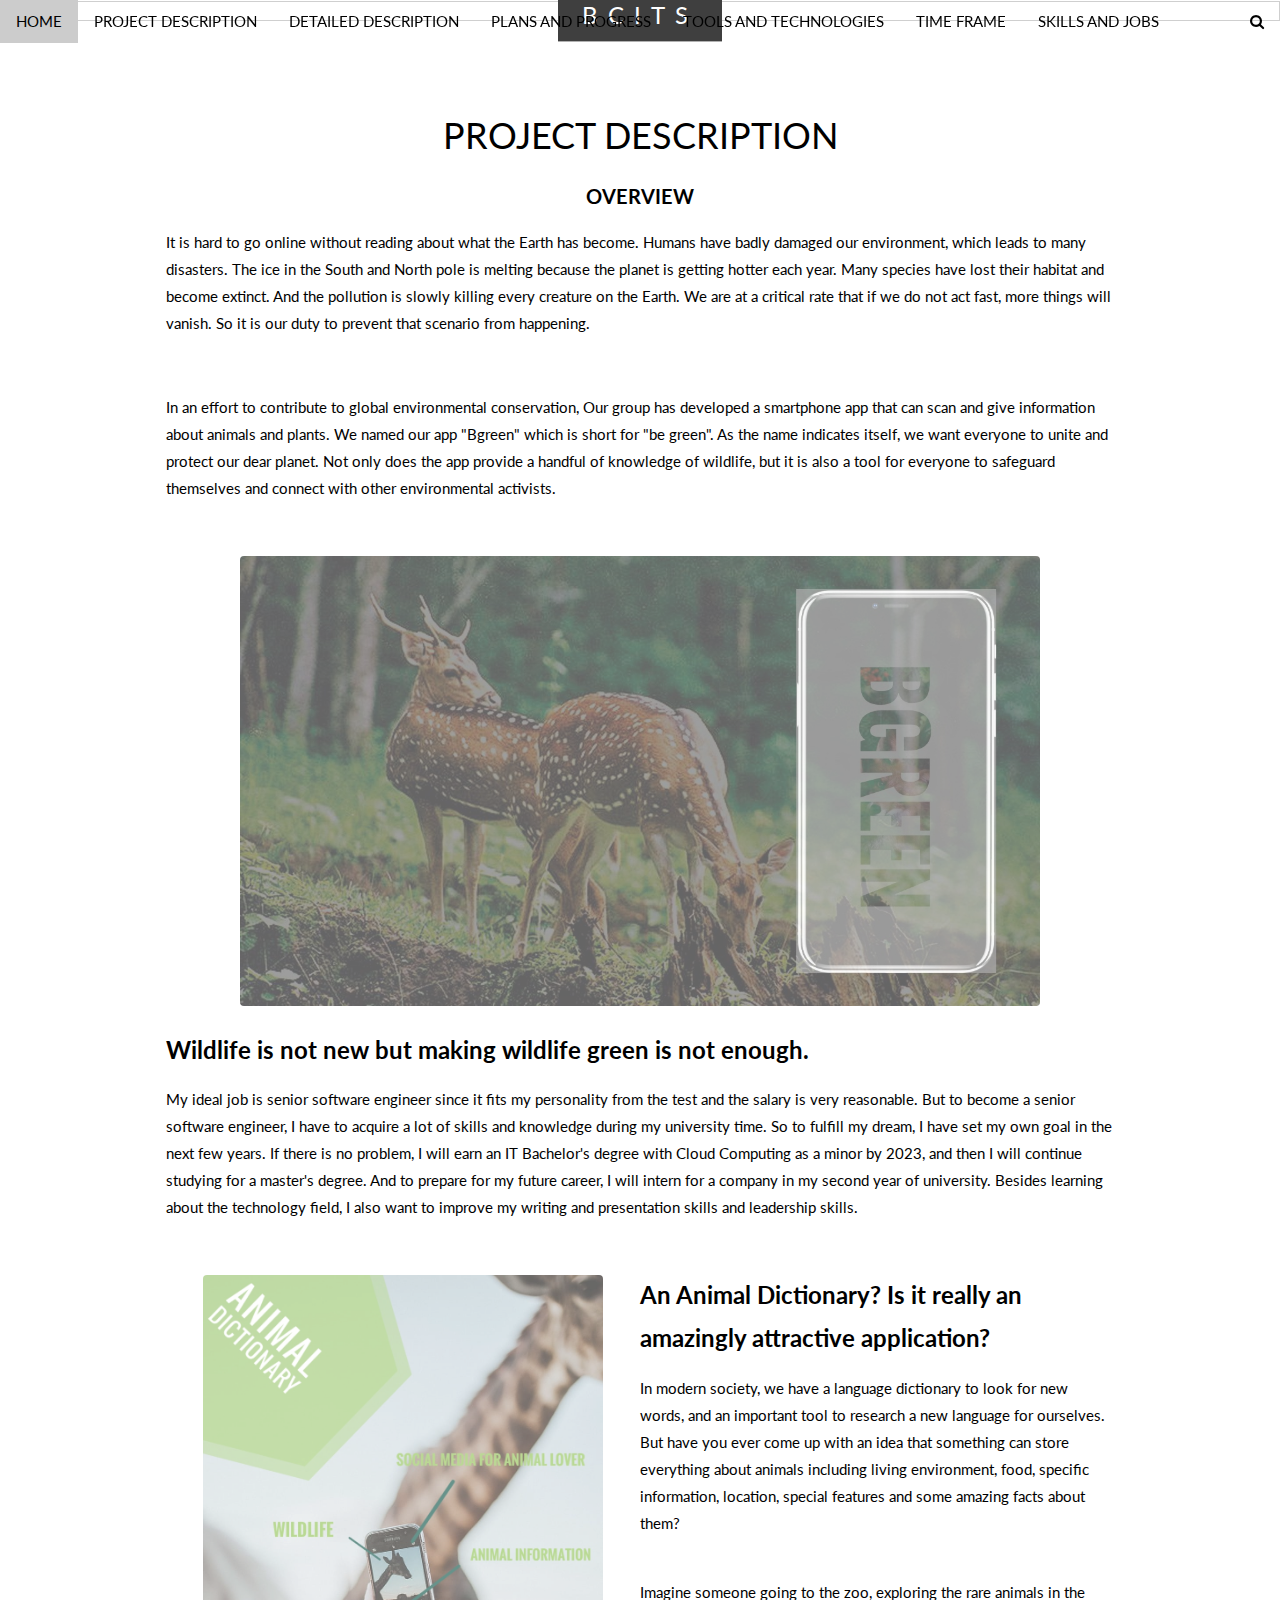
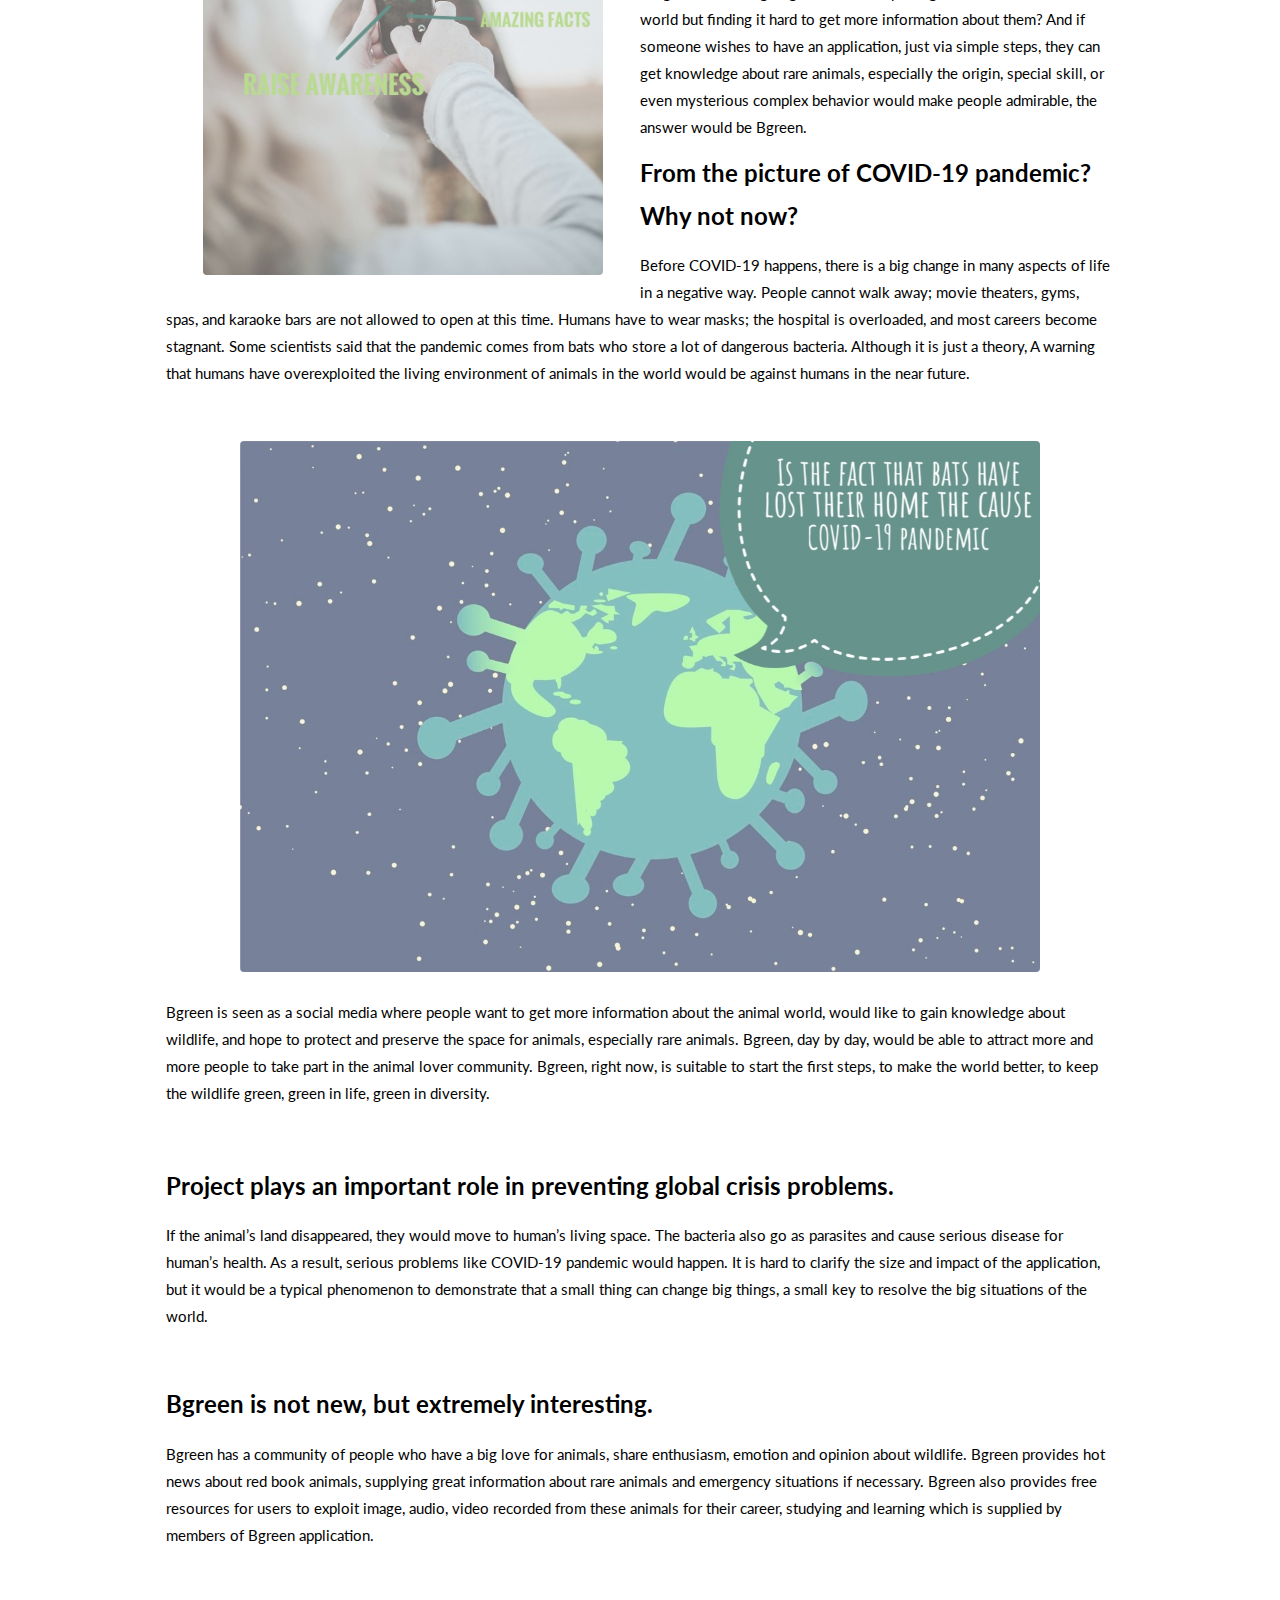
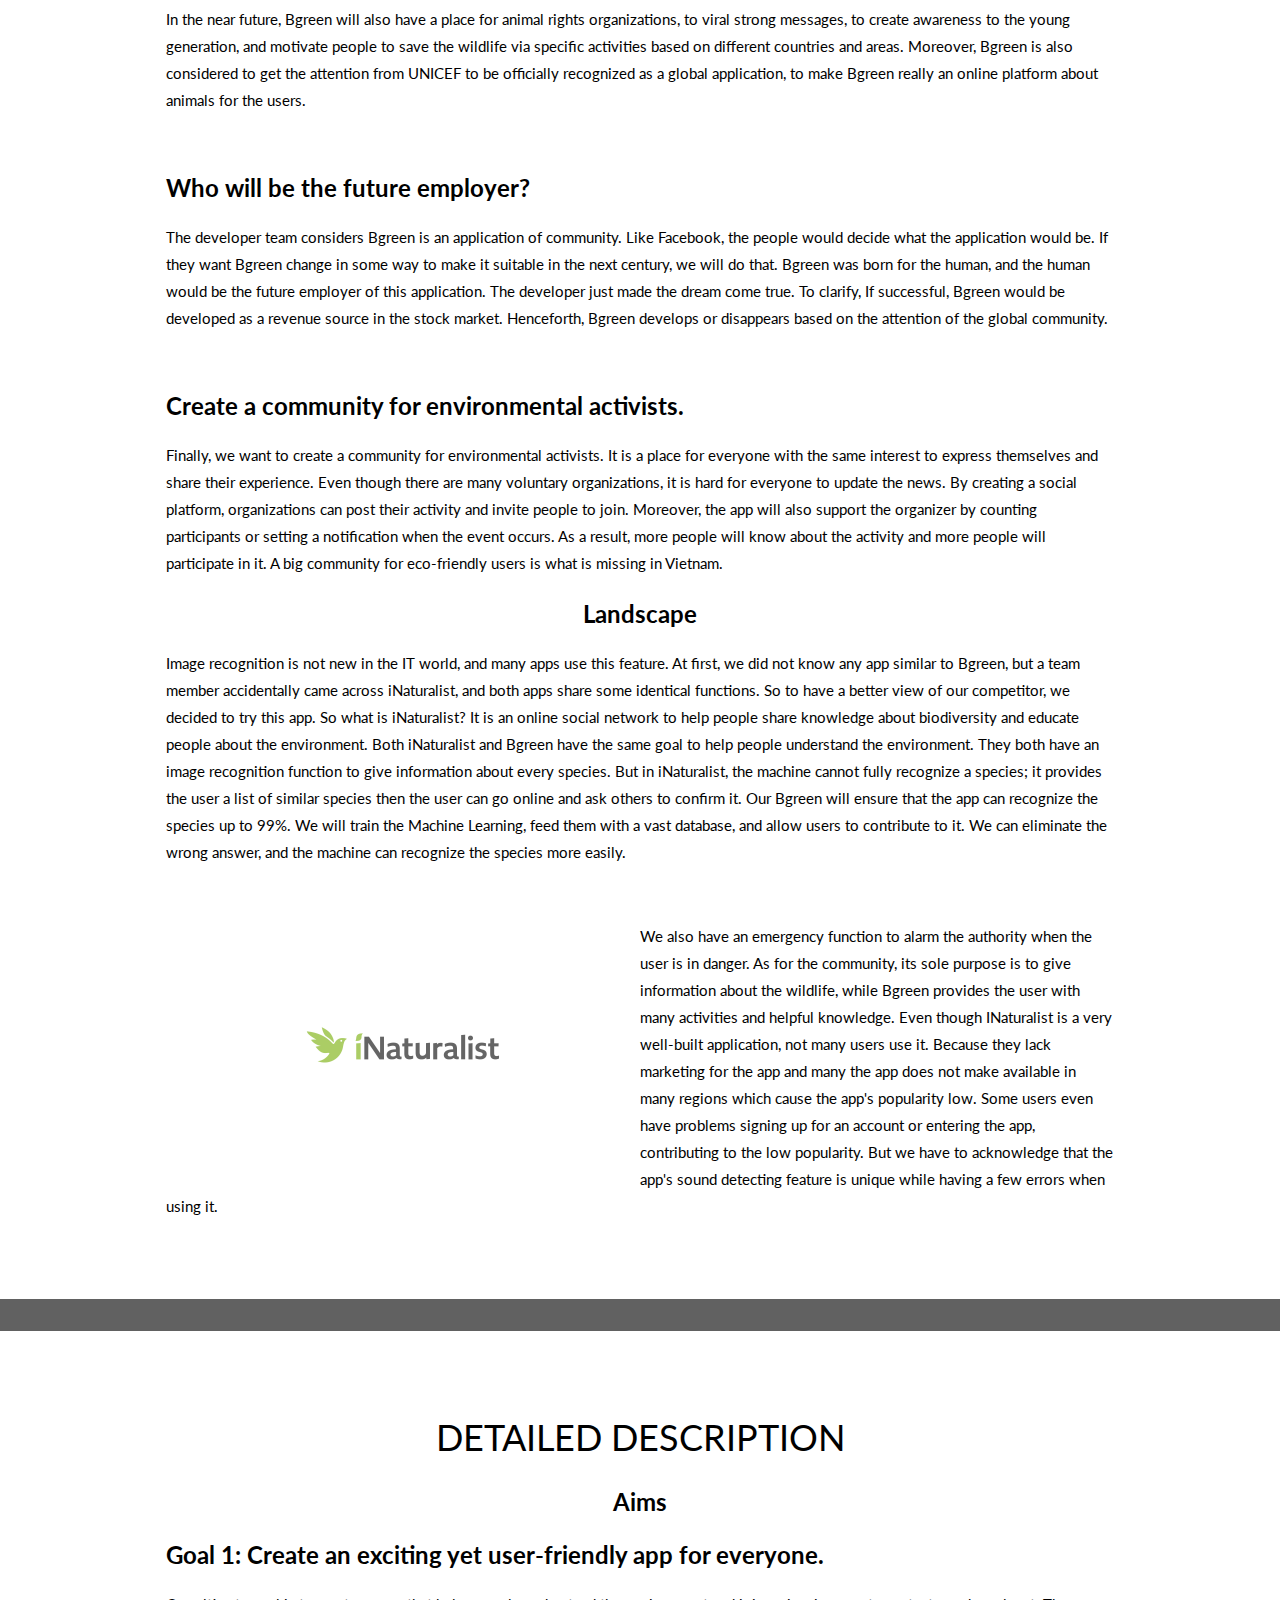
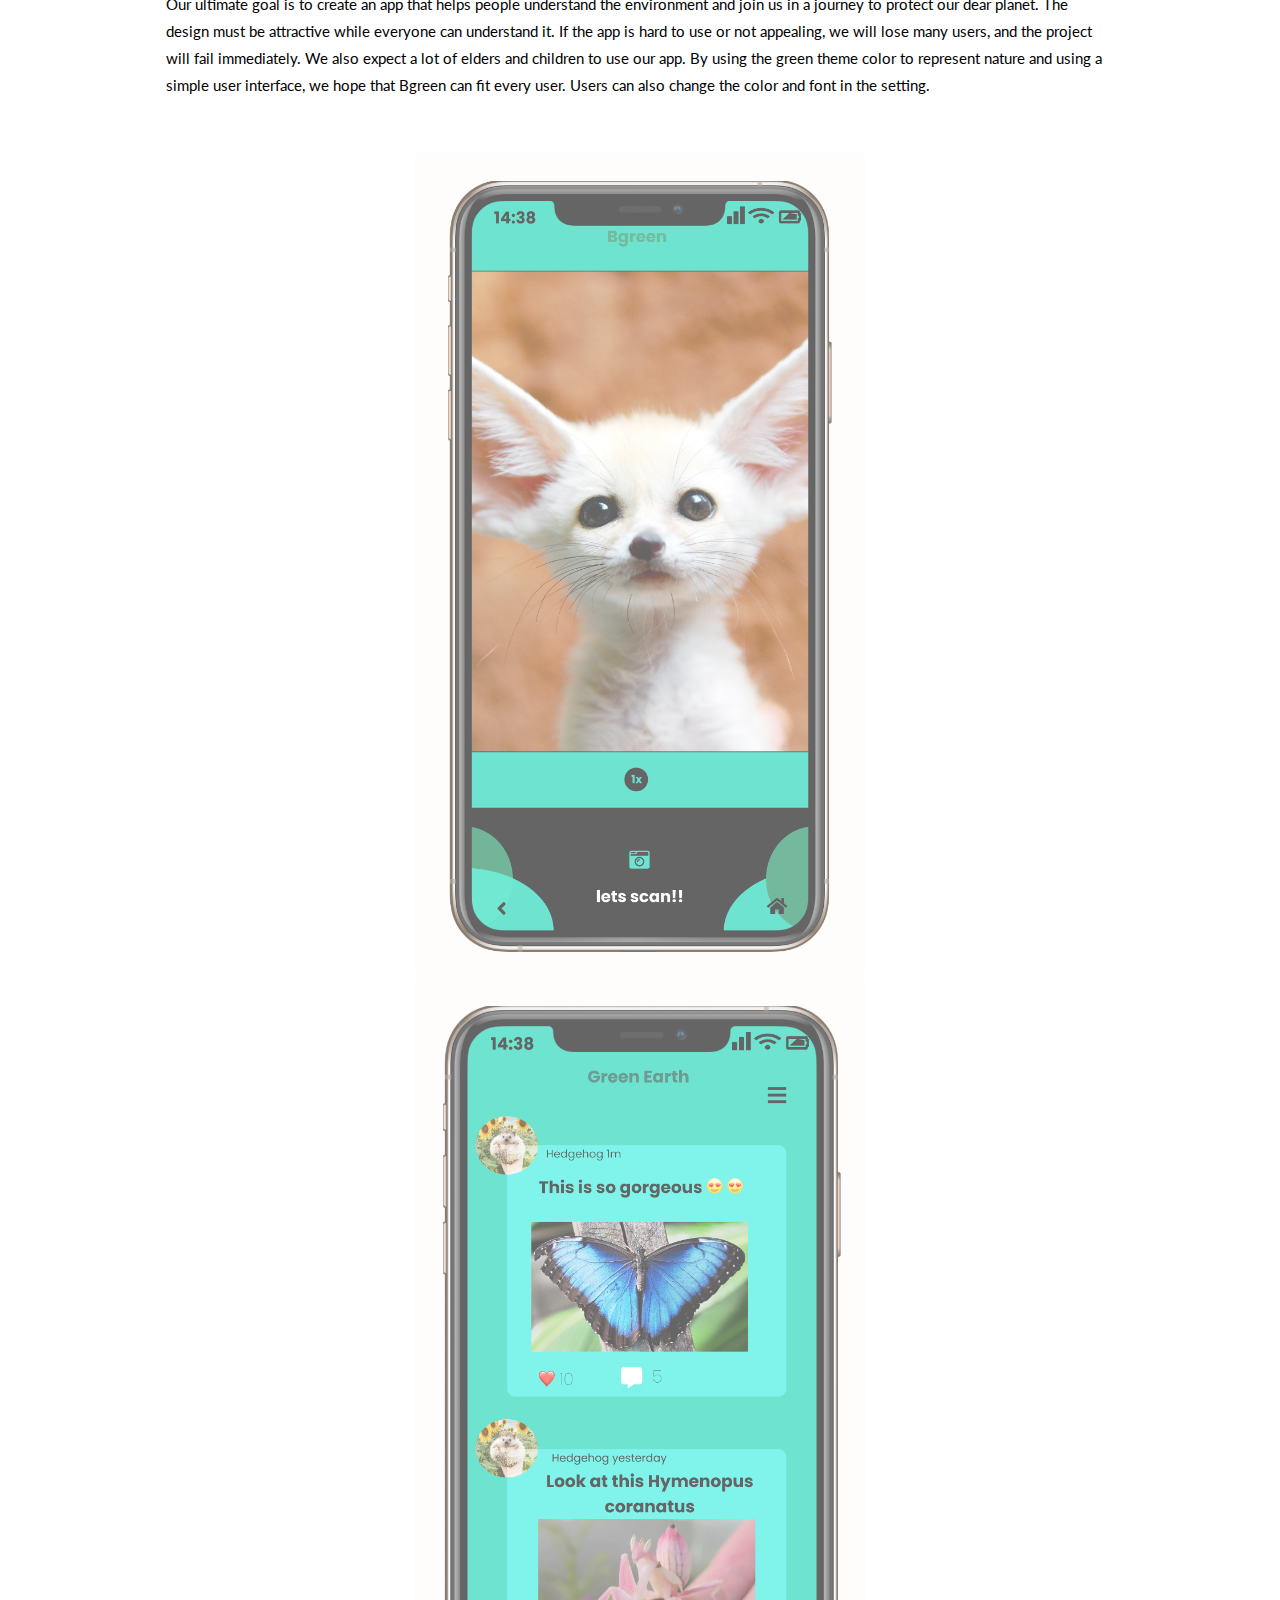
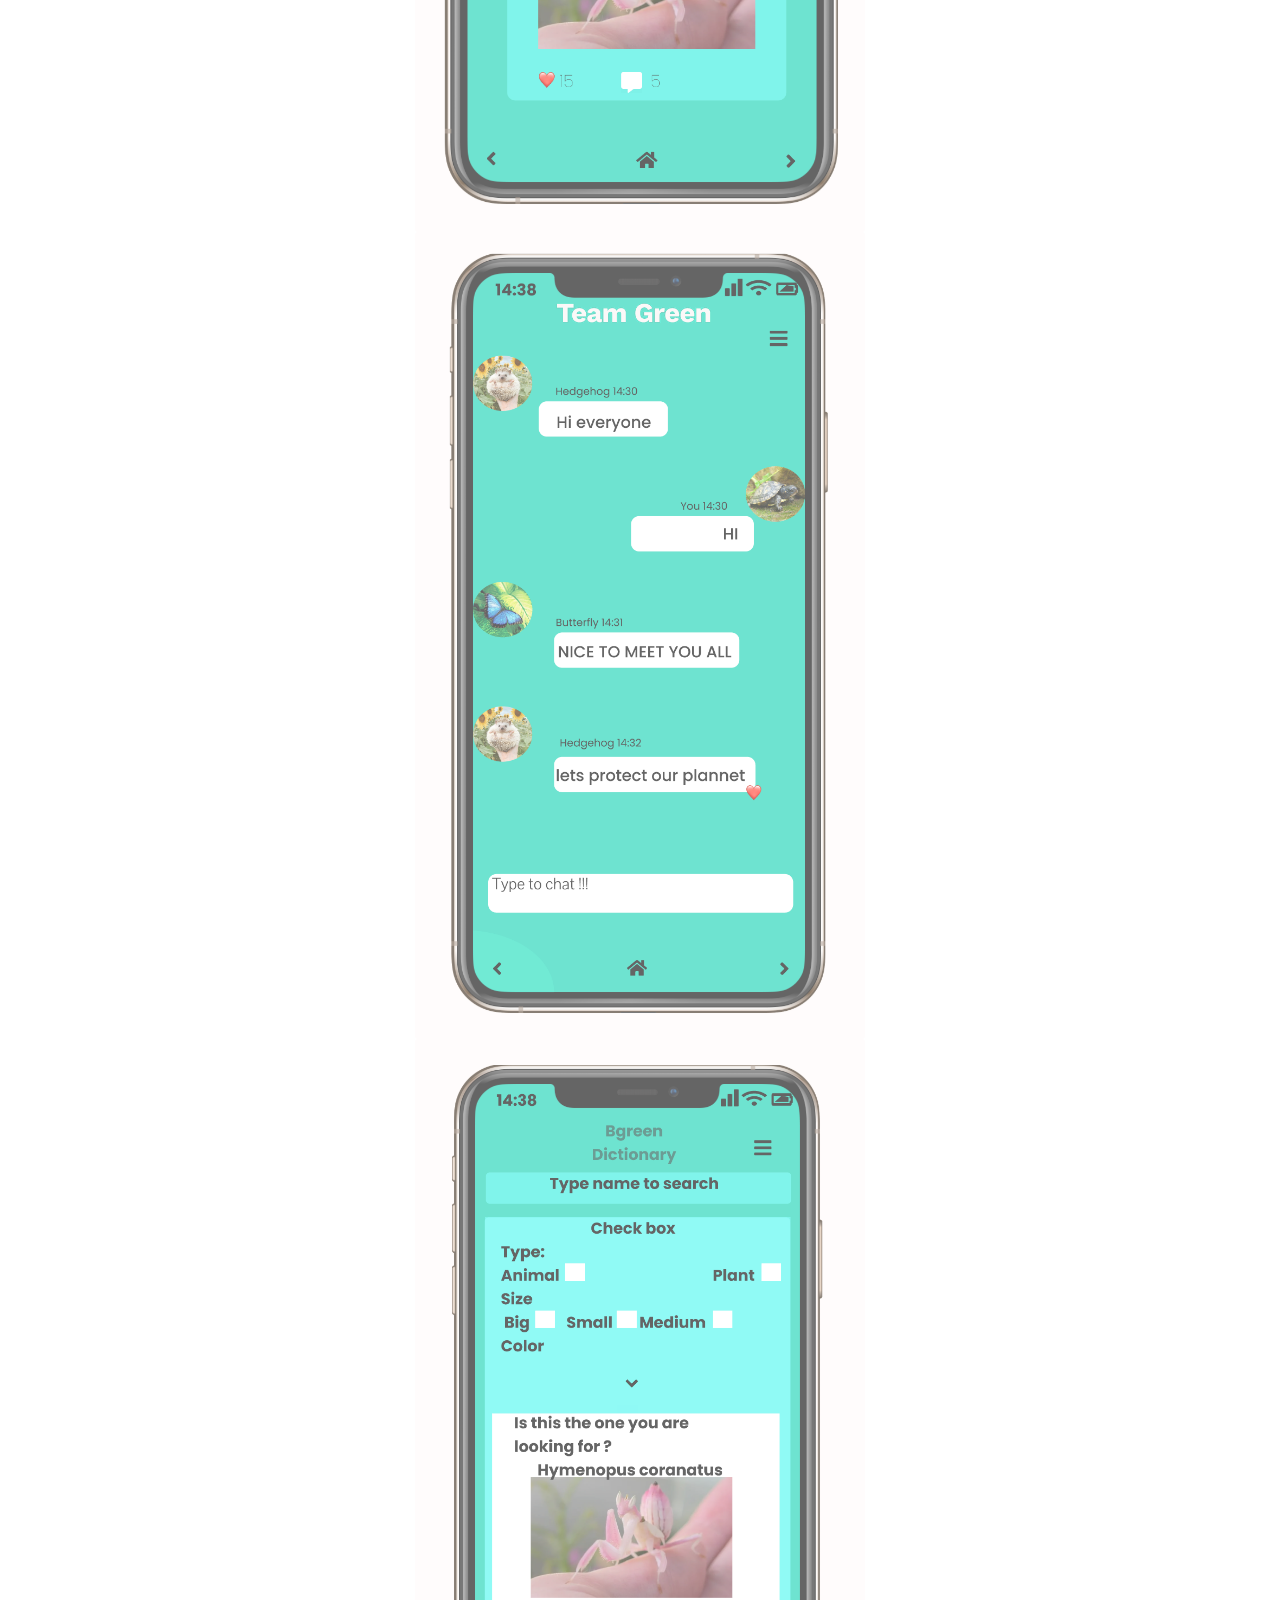
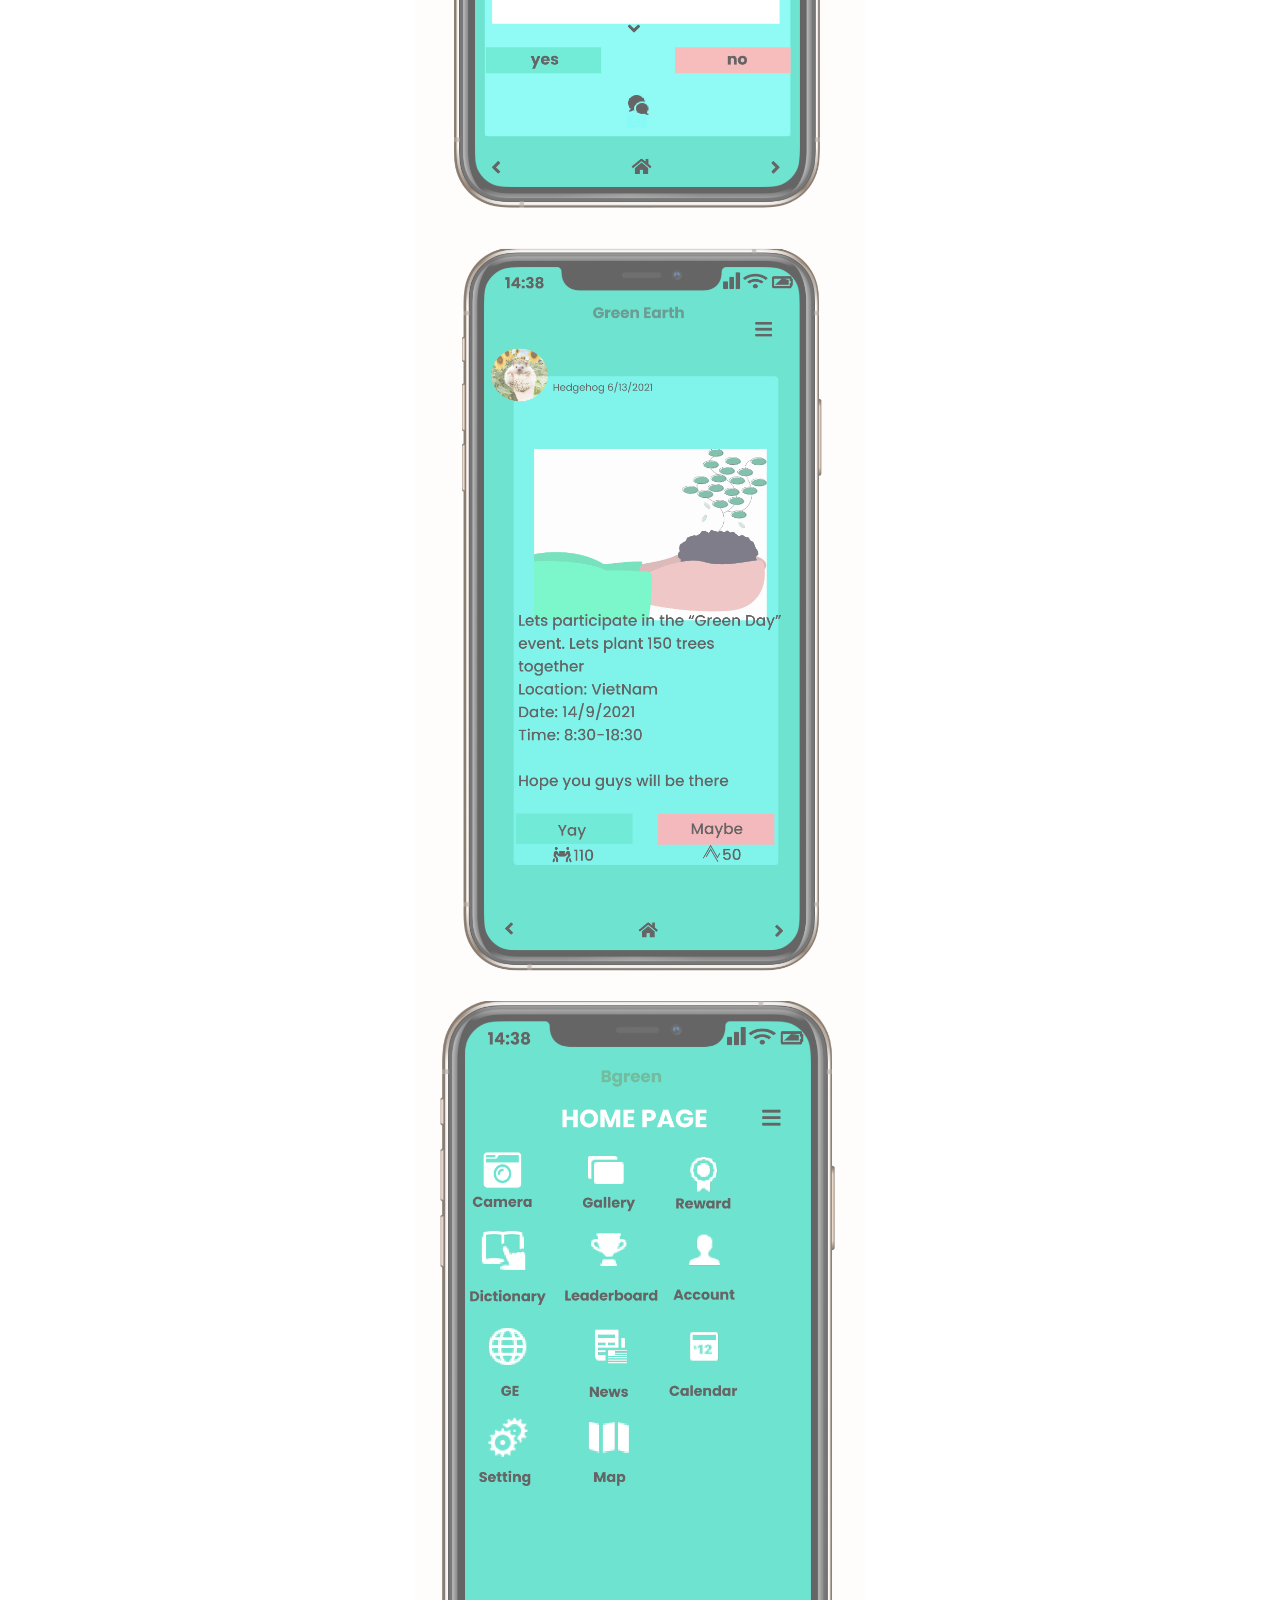
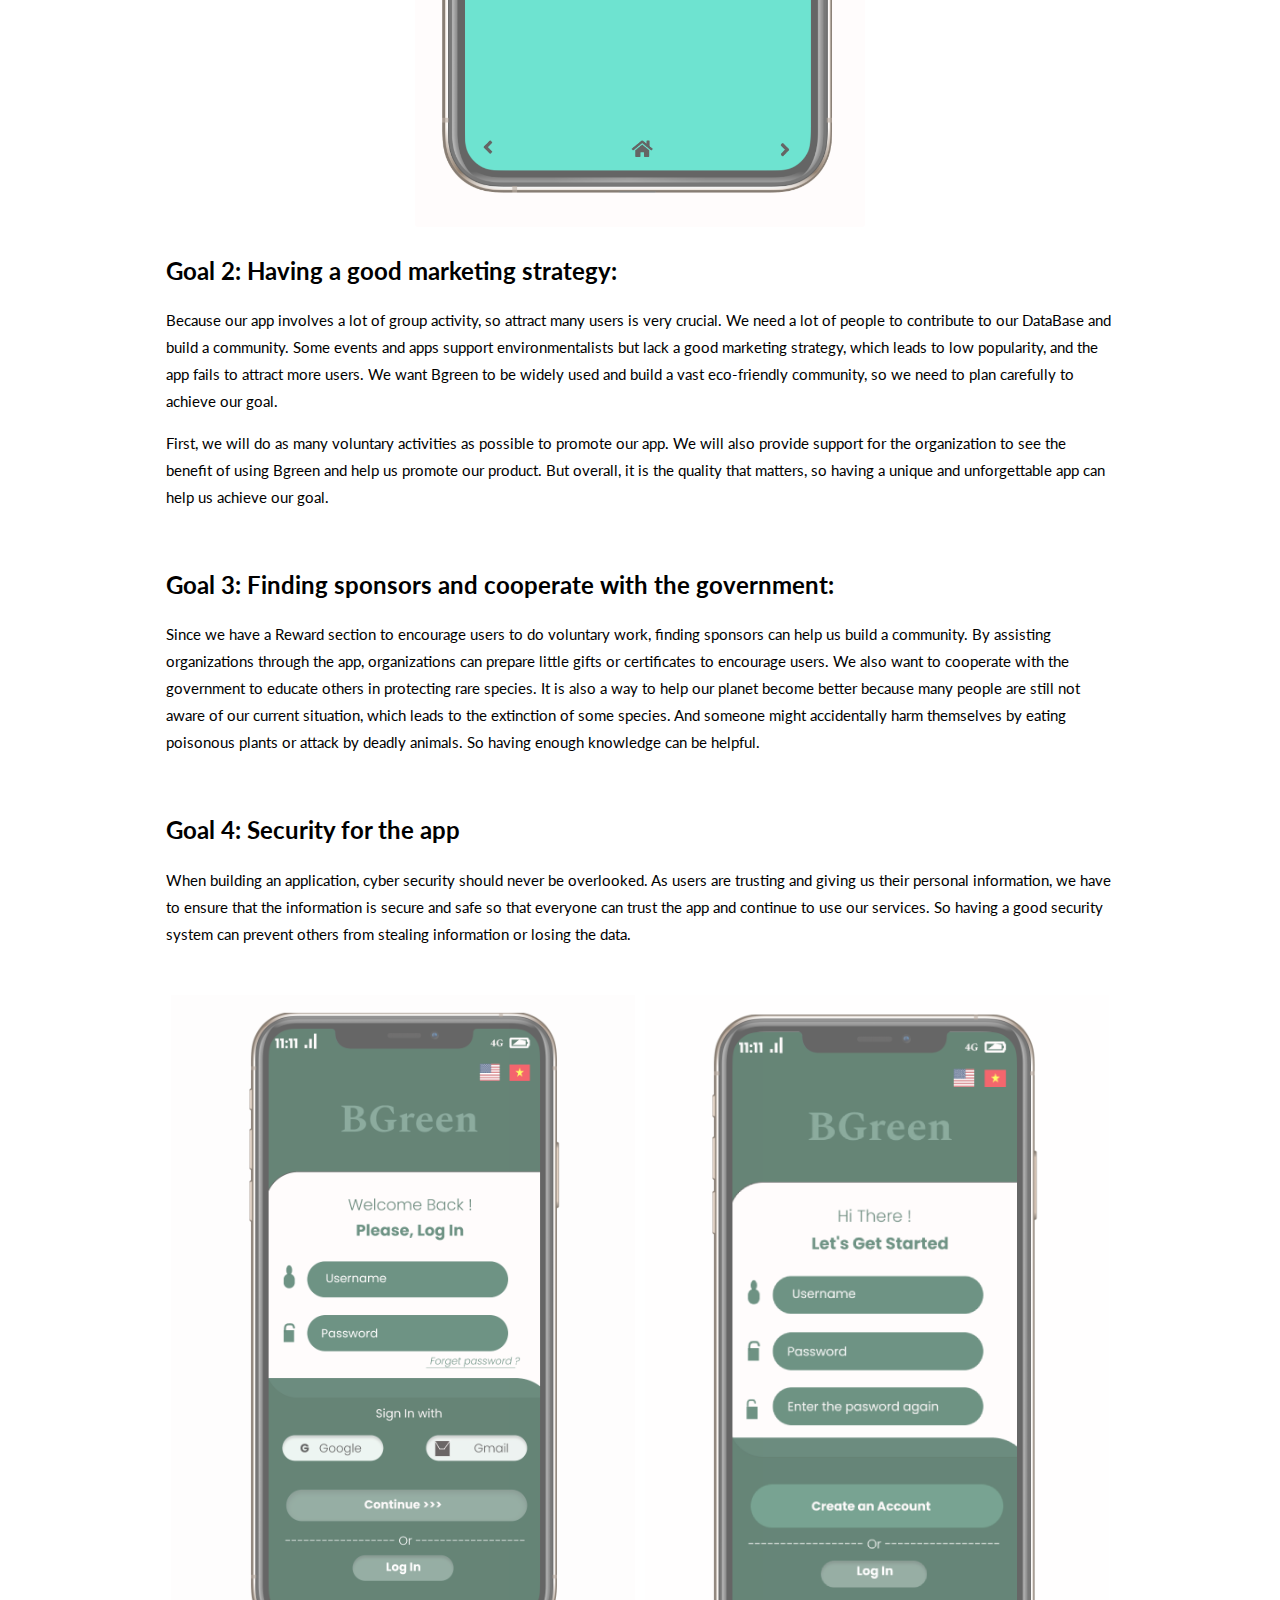
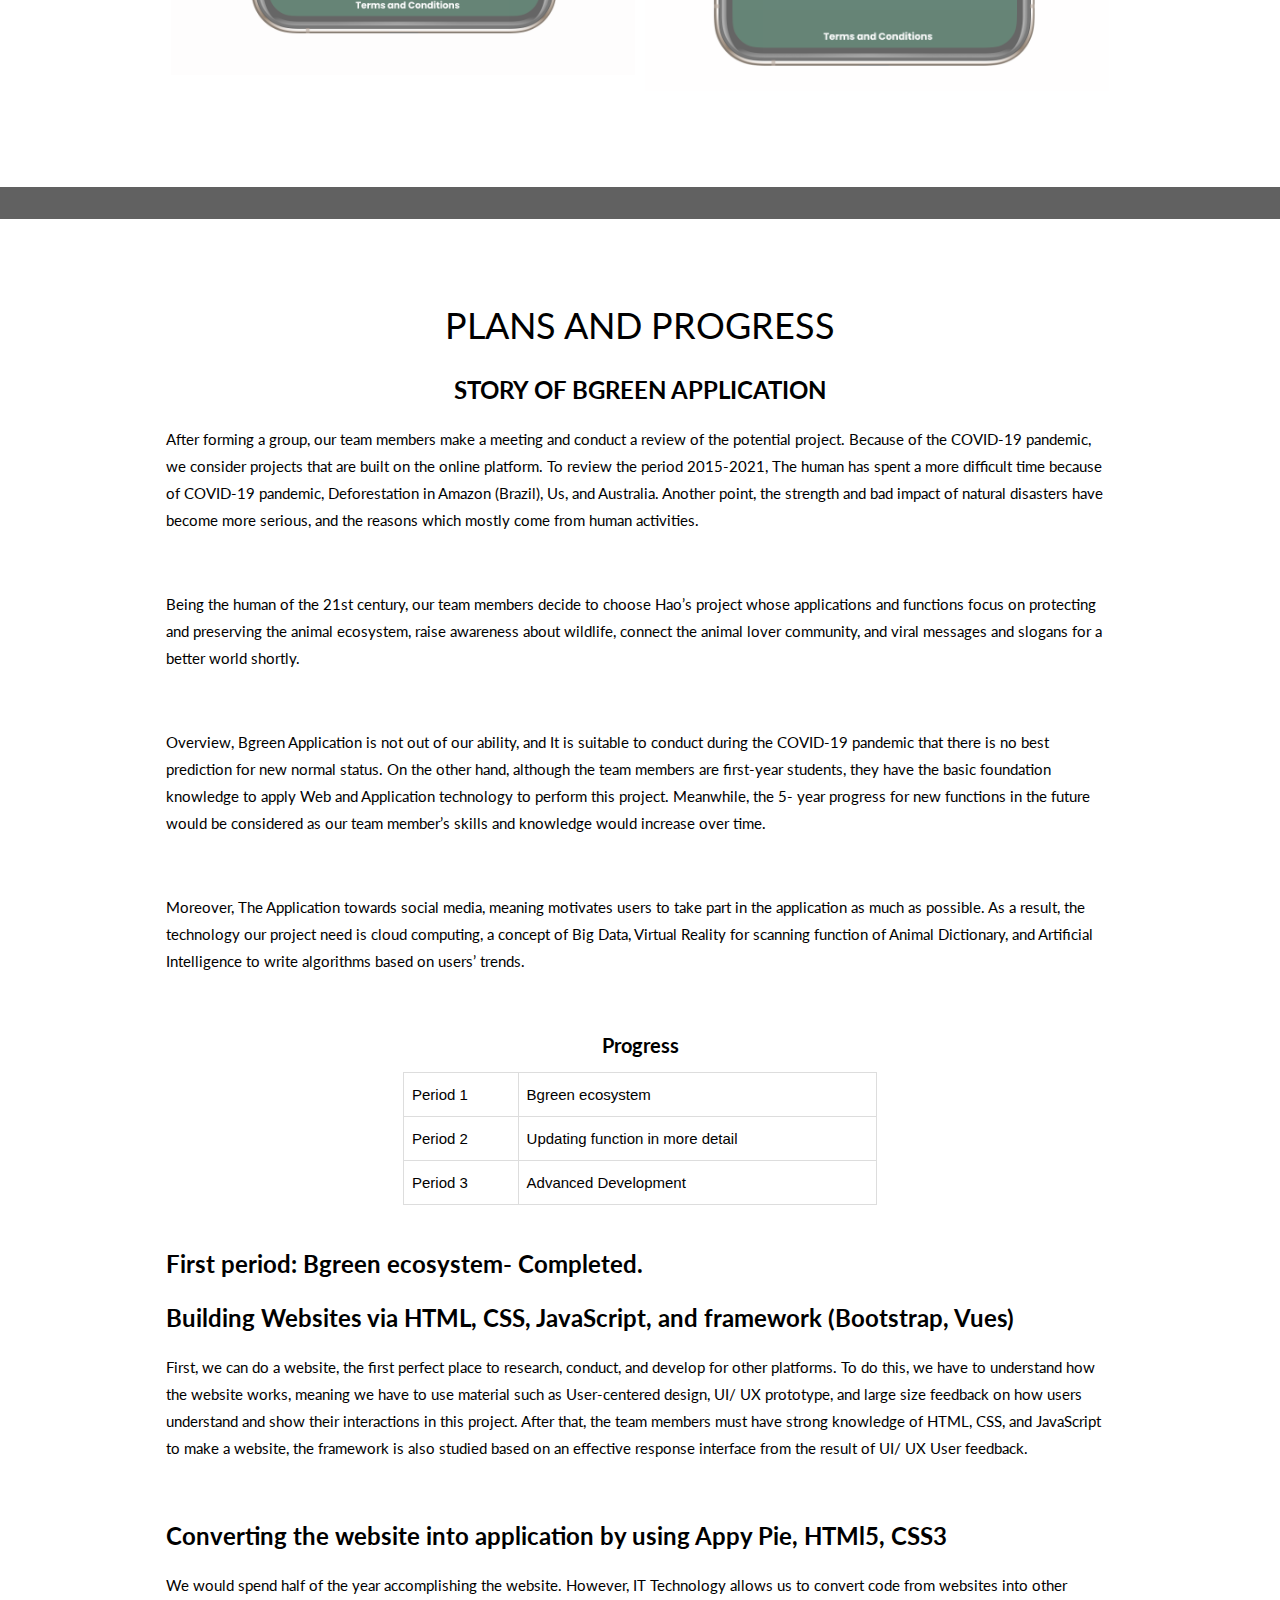
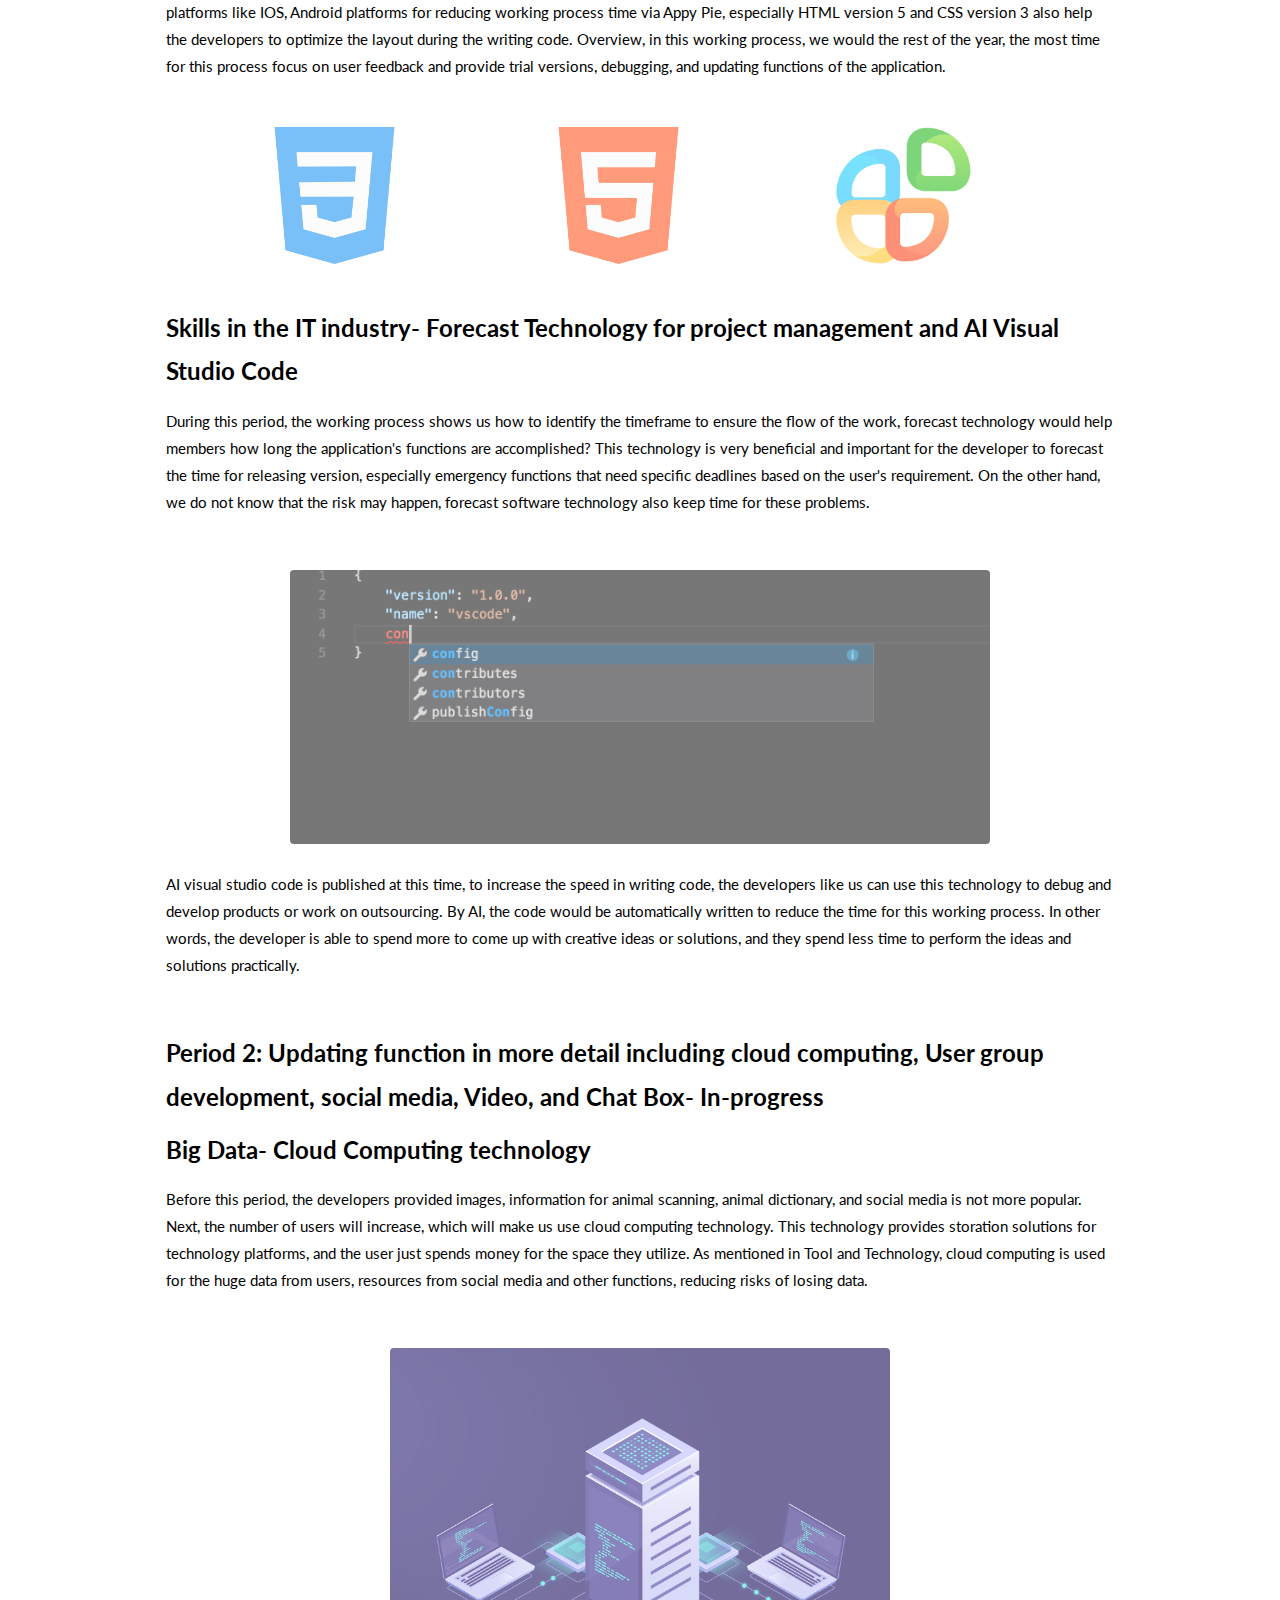
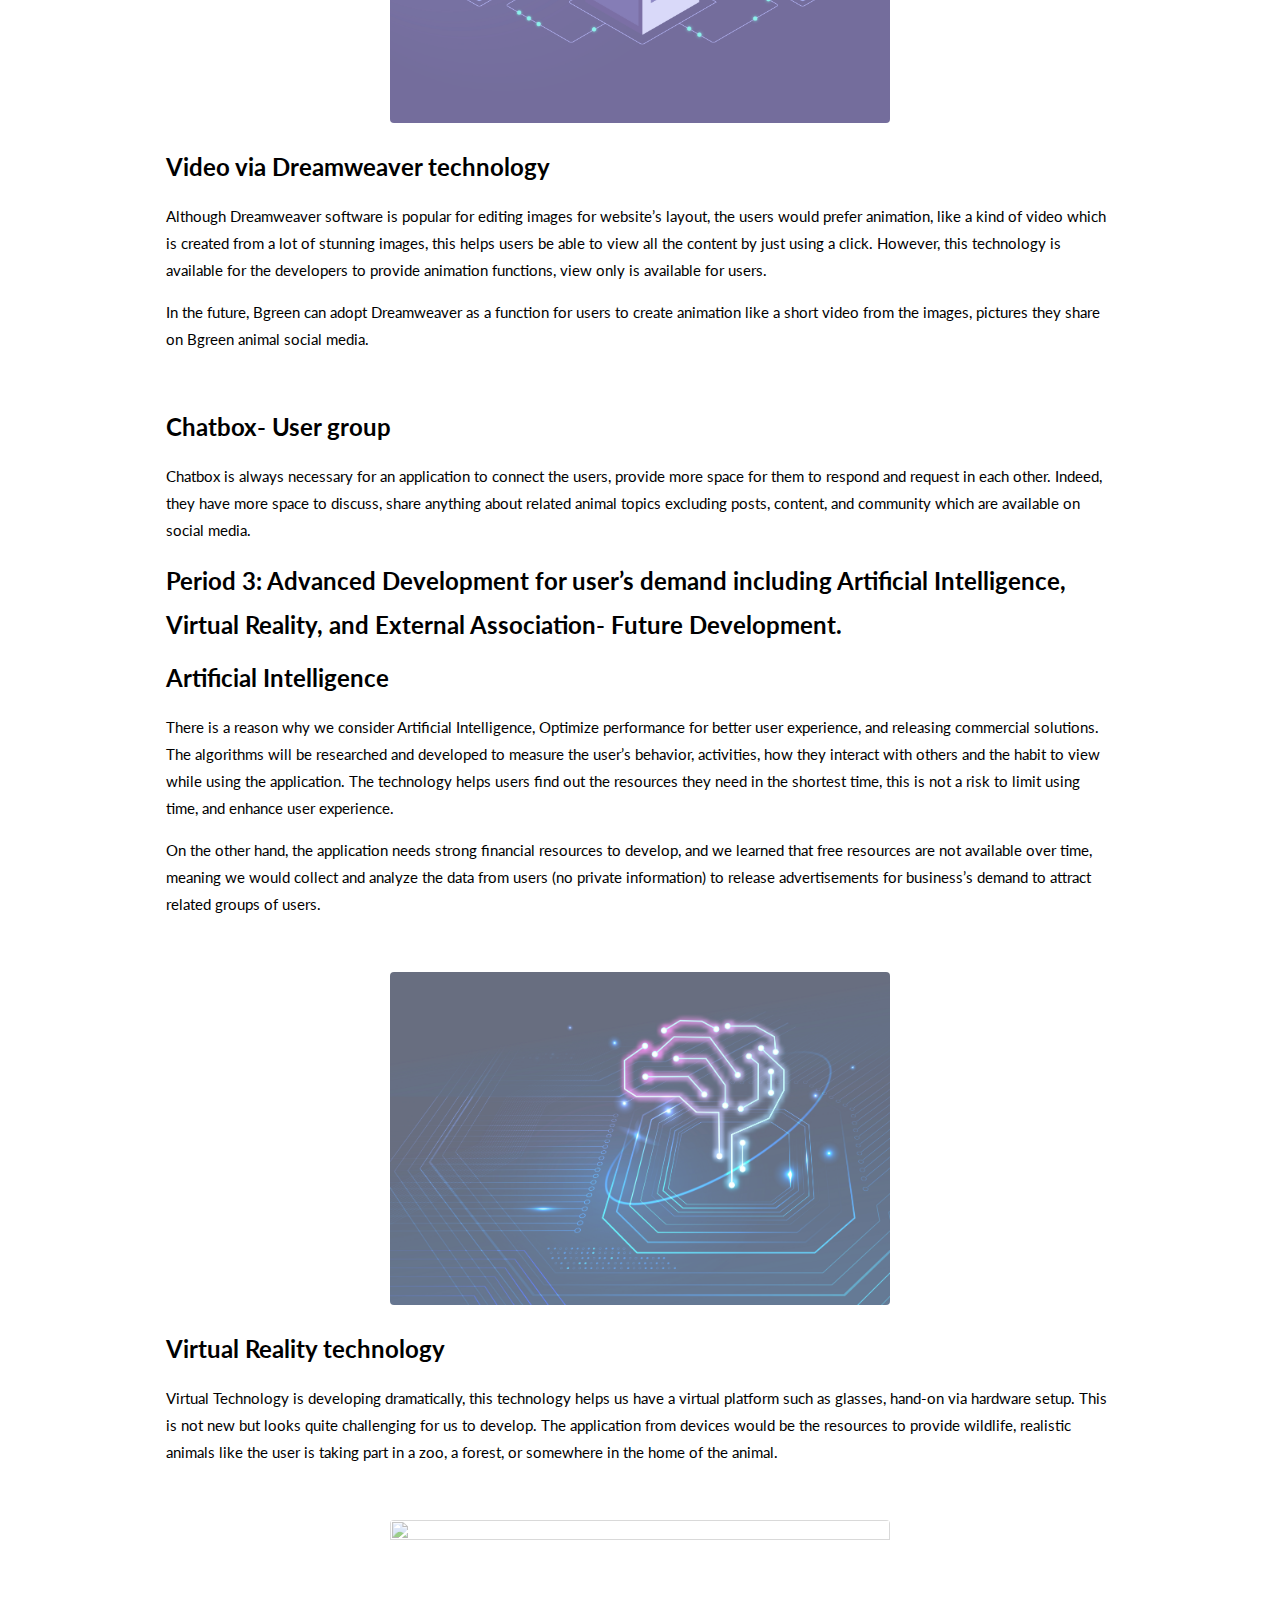
==== commit 3974f2fa: "Update BGreenApplication.html" ====
--- a/BGreenApplication.html
+++ b/BGreenApplication.html
@@ -63,7 +63,7 @@
       <div class="w3-row">
           <div class=" m6 w3-center w3-padding-large">
 
-              <img src="./pics/p1.jpg" class="w3-round w3-image w3-opacity w3-hover-opacity-off"
+              <img src="./pics/p1.JPG" class="w3-round w3-image w3-opacity w3-hover-opacity-off"
                   width="800" height="500">
           </div>
 
@@ -75,7 +75,7 @@
           <!-- 2.motivation-->
                 <div class="w3-col m6 w3-center w3-padding-large">
 
-                    <img src="./pics/IMG_4977.jpg" class="w3-round w3-image w3-opacity w3-hover-opacity-off"
+                    <img src="./pics/IMG_4977.JPG" class="w3-round w3-image w3-opacity w3-hover-opacity-off"
                         width="400" height="320">
                 </div>
 
@@ -90,7 +90,7 @@
             <h3><strong>From the picture of COVID-19 pandemic? Why not now?</strong></h3>
               <p>Before COVID-19 happens, there is a big change in many aspects of life in a negative way. People cannot walk away; movie theaters, gyms, spas, and karaoke bars are not allowed to open at this time. Humans have to wear masks; the hospital is overloaded, and most careers become stagnant. Some scientists said that the pandemic comes from bats who store a lot of dangerous bacteria. Although it is just a theory, A warning that humans have overexploited the living environment of animals in the world would be against humans in the near future.</p><br>
               <div class="m6 w3-center w3-padding-large">
-                      <img src="./pics/IMG_4975.jpg" class=" w3-center     w3-round w3-image w3-opacity w3-hover-opacity-off"
+                      <img src="./pics/IMG_4975.JPG" class=" w3-center     w3-round w3-image w3-opacity w3-hover-opacity-off"
                       width="800" height="500">
                 </div>
               <p>Bgreen is seen as a social media where people want to get more information about the animal world, would like to gain knowledge about wildlife, and hope to protect and preserve the space for animals, especially rare animals. Bgreen, day by day, would be able to attract more and more people to take part in the animal lover community. Bgreen, right now, is suitable to start the first steps, to make the world better, to keep the wildlife green, green in life, green in diversity.<p><br>
@@ -143,12 +143,12 @@
             <h3><strong>Goal 1: Create an exciting yet user-friendly app for everyone. </strong></h3>
             <p>Our ultimate goal is to create an app that helps people understand the environment and join us in a journey to protect our dear planet. The design must be attractive while everyone can understand it. If the app is hard to use or not appealing, we will lose many users, and the project will fail immediately. We also expect a lot of elders and children to use our app. By using the green theme color to represent nature and using a simple user interface, we hope that Bgreen can fit every user. Users can also change the color and font in the setting.</p><br>
             <div class="m6 w3-center w3-padding-large" >
-                  <img src="./pics/figma1.PNG" class="w3-round w3-image w3-opacity w3-hover-opacity-off" width="50%" height="50%">
-                  <img src="./pics/figma2.PNG" class="w3-round w3-image w3-opacity w3-hover-opacity-off"width="50%" height="50%">
-                  <img src="./pics/figma3.PNG" class="w3-round w3-image w3-opacity w3-hover-opacity-off"width="50%" height="50%">
-                  <img src="./pics/figma4.PNG" class="w3-round w3-image w3-opacity w3-hover-opacity-off"width="50%" height="50%">
-                  <img src="./pics/figma5.PNG" class="w3-round w3-image w3-opacity w3-hover-opacity-off"width="50%" height="50%">
-                  <img src="./pics/figma6.PNG" class="w3-round w3-image w3-opacity w3-hover-opacity-off"width="50%" height="50%">
+                  <img src="./pics/figma1.png" class="w3-round w3-image w3-opacity w3-hover-opacity-off" width="50%" height="50%">
+                  <img src="./pics/figma2.png" class="w3-round w3-image w3-opacity w3-hover-opacity-off"width="50%" height="50%">
+                  <img src="./pics/figma3.png" class="w3-round w3-image w3-opacity w3-hover-opacity-off"width="50%" height="50%">
+                  <img src="./pics/figma4.png" class="w3-round w3-image w3-opacity w3-hover-opacity-off"width="50%" height="50%">
+                  <img src="./pics/figma5.png" class="w3-round w3-image w3-opacity w3-hover-opacity-off"width="50%" height="50%">
+                  <img src="./pics/figma6.png" class="w3-round w3-image w3-opacity w3-hover-opacity-off"width="50%" height="50%">
             </div>
             <!--goal 2 -->
             <h3><strong>Goal 2: Having a good marketing strategy: </strong></h3>
@@ -307,10 +307,10 @@
               <!-- Scope and limits -->
               <h3 class="w3-center"><strong>Scope and limits </strong></h3>
               <div class="m6 w3-center w3-padding-large">
-                    <img src="./pics/scope.PNG" class="w3-round w3-image w3-opacity w3-hover-opacity-off" width="75%">
-                    <img src="./pics/scope 2.PNG" class="w3-round w3-image w3-opacity w3-hover-opacity-off" width="75%">
-                    <img src="./pics/scope 3.PNG" class="w3-round w3-image w3-opacity w3-hover-opacity-off"width="75%">
-                    <img src="./pics/scope 4.PNG" class="w3-round w3-image w3-opacity w3-hover-opacity-off"width="75%">
+                    <img src="./pics/scope.png" class="w3-round w3-image w3-opacity w3-hover-opacity-off" width="75%">
+                    <img src="./pics/scope 2.png" class="w3-round w3-image w3-opacity w3-hover-opacity-off" width="75%">
+                    <img src="./pics/scope 3.png" class="w3-round w3-image w3-opacity w3-hover-opacity-off"width="75%">
+                    <img src="./pics/scope 4.png" class="w3-round w3-image w3-opacity w3-hover-opacity-off"width="75%">
               </div><br>
       </div>
 
